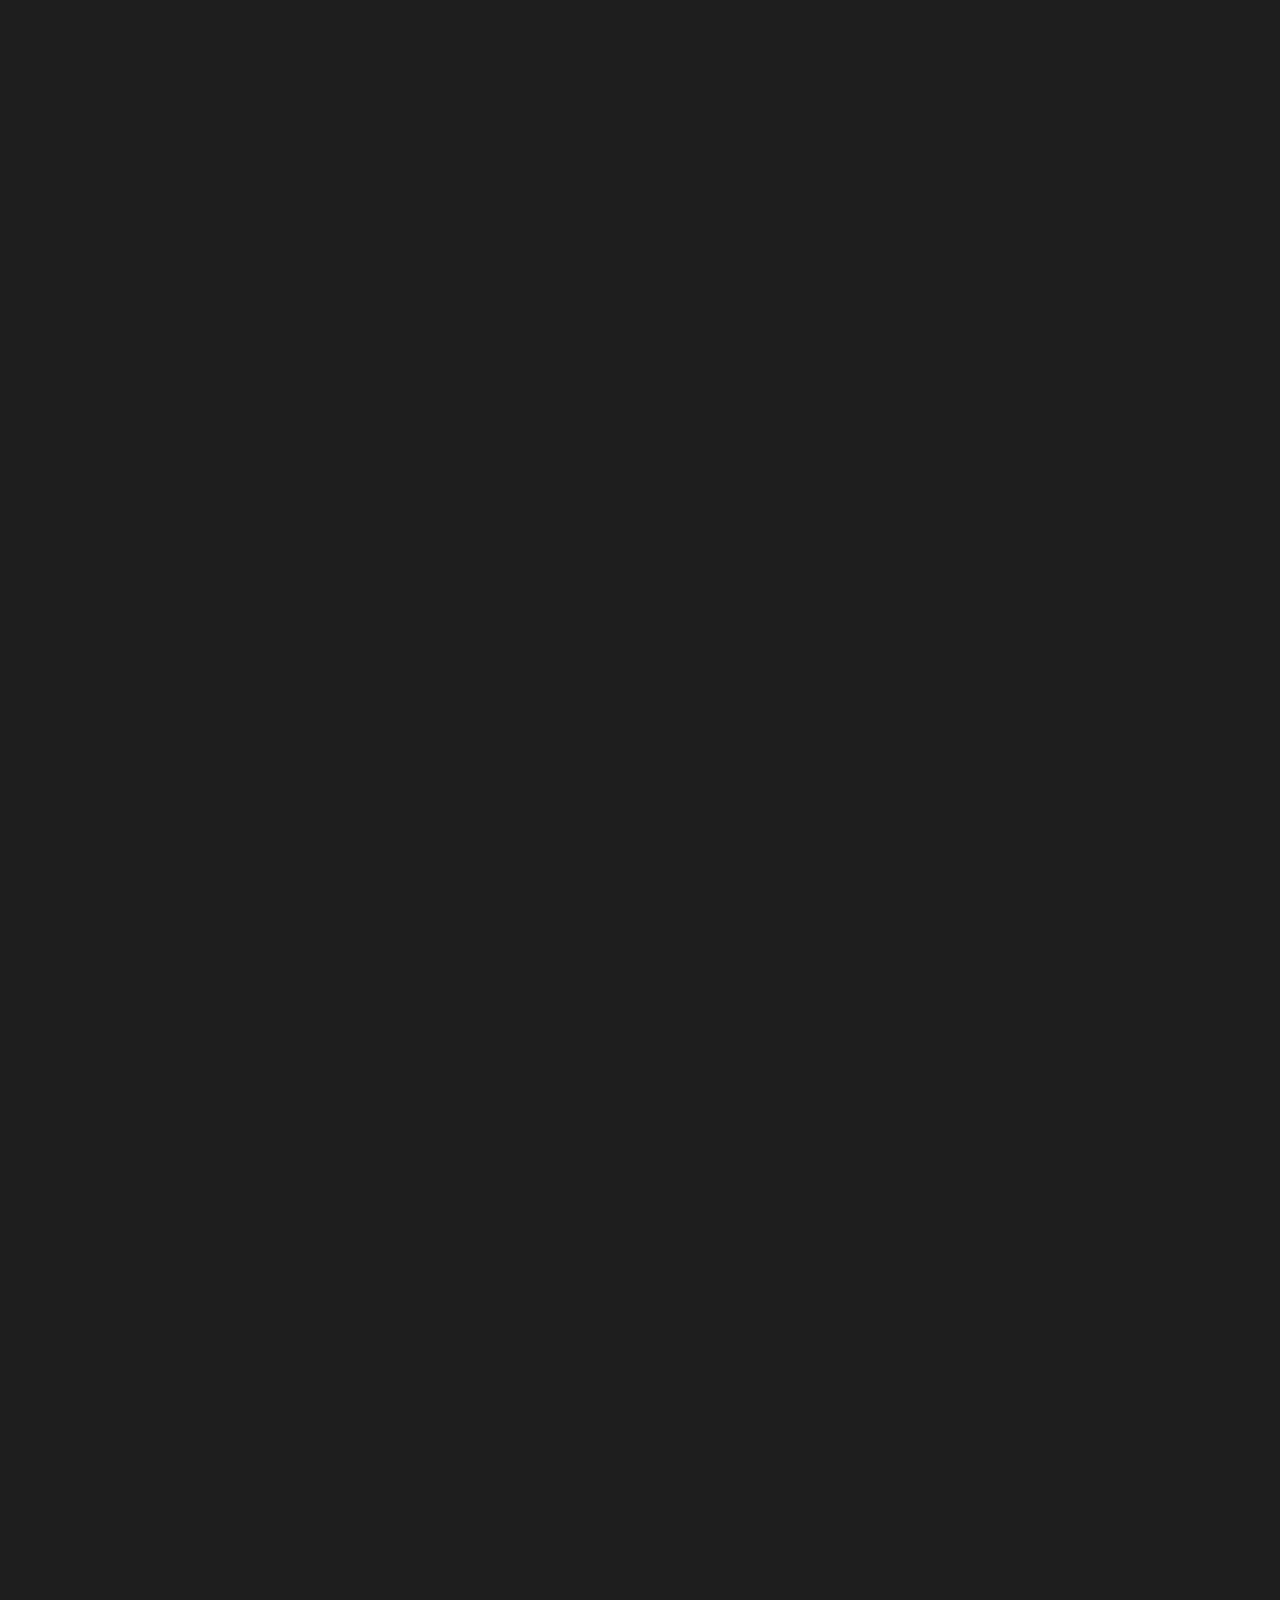
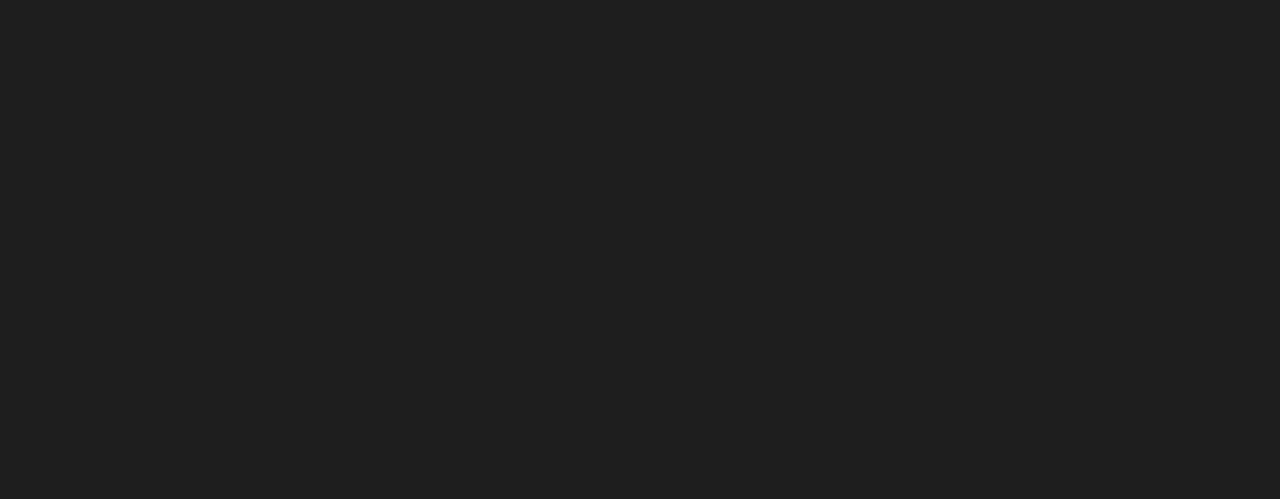
==== index.html @ 02895afd "varie" ====
<!DOCTYPE html>
<html lang="it">
<head>
  <meta charset="UTF-8" />
  <meta name="viewport" content="width=device-width, initial-scale=1.0" />
  <title>Simone Berardo | Portfolio</title>
  <link href="https://fonts.googleapis.com/css2?family=Inter:wght@400;600&display=swap" rel="stylesheet">
  <link rel="stylesheet" href="style.css" />
  <link rel="stylesheet" href="https://cdnjs.cloudflare.com/ajax/libs/font-awesome/6.5.0/css/all.min.css" />
  <style>html { scroll-behavior: smooth; }</style>
</head>
<body>
  <button class="theme-toggle" onclick="toggleTheme()">🌓 Tema</button>

  <div class="container">
    <!-- Header -->
    <header class="header-flex">
      <a href="contatti.html">
        <img src="doc/foto_linkedin.jpg" alt="Foto profilo di Simone" class="profile-pic" />
      </a>
      <div class="header-info">
        <h1>Simone Berardo</h1>
        <h2>Sistemista IT</h2>
        <div class="social-icons">
          <a href="https://linkedin.com" target="_blank" title="LinkedIn"><i class="fab fa-linkedin"></i></a>
          <a href="doc/MY_CV.pdf" download title="CV"><i class="fas fa-file-alt"></i></a>
          <a href="https://github.com" target="_blank" title="GitHub"><i class="fab fa-github"></i></a>
          <a href="https://instagram.com" target="_blank" title="Instagram"><i class="fab fa-instagram"></i></a>
        </div>
      </div>
    </header>

    <!-- Menu Navigazione -->
    <nav class="section-menu">
      <a href="#progetti">📁 Progetti</a>
      <a href="#interessi">💡 Interessi</a>
      <a href="#skills">🛠️ Skills</a>
      <a href="#experience">🚀 Carriera</a>
      <a href="#apprendimento">📚 Apprendimento</a>
    </nav>

    <!-- Bio -->
    <section class="bio">
      <p>Sistemista appassionato di tecnologia, reti e automazione. Mi piace trovare soluzioni smart e imparare ogni giorno qualcosa di nuovo. Cerco sempre l'equilibrio tra semplicità ed efficienza.</p>
    </section>

    <!-- CTA
    <section class="cta">
      <a class="btn" href="docs/CV-Simone.pdf" download>📄 Scarica il mio CV</a>
      <a class="btn" href="https://www.linkedin.com/in/tuo-linkedin" target="_blank">🔗 Profilo LinkedIn</a>
    </section>
  -->
    <!-- Esperienze -->
    <section  id="experience" class="experience">
      <h3>💼 Esperienze lavorative</h3>
      <div class="experience-wrapper">
        <div class="experience-list">
          <button class="exp-btn active" onclick="showExperience('exp1')">Stage Tecnico IT</button>
          <button class="exp-btn" onclick="showExperience('exp2')">Sistemista Junior</button>
          <button class="exp-btn" onclick="showExperience('exp3')">IT Support Specialist</button>
        </div>
        <div class="experience-details active" id="exp1">
          <h4>Stage Tecnico IT</h4>
          <p>Supporto utenti, installazione software, ticket base.</p>
        </div>
        <div class="experience-details" id="exp2">
          <h4>Sistemista Junior</h4>
          <p>Gestione server Windows/Linux, AD, backup e rete.</p>
        </div>
        <div class="experience-details" id="exp3">
          <h4>IT Support Specialist</h4>
          <p>Gestione helpdesk, automazioni, scripting.</p>
        </div>
      </div>
    </section>

    <!-- Sezioni -->
    <section id="progetti" class="projects">
      <h3>📁 Progetti</h3>
      <div class="grid">
        <div class="card"><img src="docs/progetto1.jpg"><h4>Monitoraggio</h4></div>
        <div class="card"><img src="docs/progetto2.jpg"><h4>Firewall</h4></div>
      </div>
    </section>

    <section id="interessi" class="interests">
      <h3>💡 Interessi</h3>
      <div class="grid">
        <div class="card"><img src="docs/interesse1.jpg"><h4>Automazione</h4></div>
        <div class="card"><img src="docs/interesse2.jpg"><h4>Homelab</h4></div>
      </div>
    </section>

    <section id="skills" class="skills">
      <h3>🛠️ Skills</h3>
      <ul>
        <li>Networking, firewall, VLAN</li>
        <li>Windows Server, Linux, AD</li>
        <li>Scripting: PowerShell, Bash</li>
        <li>Office 365, Azure AD</li>
      </ul>
    </section>

    <section id="carriera" class="carriera">
      <h3>🚀 Carriera</h3>
      <p>Dal primo stage alle sfide sistemistiche attuali. Crescita tecnica costante.</p>
    </section>

    <section id="apprendimento" class="apprendimento">
      <h3>📚 Apprendimento</h3>
      <p>Formazione continua con corsi, esperimenti, certificazioni e curiosità infinita.</p>
    </section>

    <!-- Footer -->
    <footer>
      <p>📬 <a href="mailto:simone@email.it">simone@email.it</a></p>
    </footer>
  </div>

  <script src="script.js"></script>
</body>
</html>
---- style.css ----
/* === Effetto fade all'apertura === */
@keyframes fadeIn {
  to {
    opacity: 1;
  }
}

/* === Effetto alone al cursore === */
body::before {
  content: "";
  position: fixed;
  top: 0;
  left: 0;
  width: 100vw;
  height: 100vh;
  pointer-events: none;
  background: radial-gradient(circle at var(--x, 50%) var(--y, 50%), rgba(255, 255, 255, 0.08), transparent 80%);
  transition: background 0.2s ease-out;
  z-index: 0;
}

body.light-theme::before {
  background: radial-gradient(circle at var(--x, 50%) var(--y, 50%), rgba(0, 0, 0, 0.08), transparent 80%);
}

/* === Base === */
body {
  margin: 0;
  font-family: 'Inter', sans-serif;
  background-color: #1e1e1e;
  color: #e5e5e5;
  padding: 4rem 2rem 2rem;
  min-height: 100vh;
  opacity: 0;
  animation: fadeIn 1.5s ease-out forwards;
  position: relative;
}

.container {
  max-width: 1000px;
  margin: auto;
  background: #2a2a2a;
  padding: 3rem 2rem;
  border-radius: 16px;
  box-shadow: 0 8px 24px rgba(0, 0, 0, 0.3);
}

/* === Header === */
.header-flex {
  display: flex;
  flex-wrap: wrap;
  gap: 2rem;
  margin-bottom: 2rem;
  justify-content: space-between;
  align-items: center;
  background: linear-gradient(135deg, #2a2a2a, #1f1f1f);
  padding: 2rem;
  border-radius: 16px;
  transition: all 0.3s ease;
}

.header-info {
  flex: 1 1 60%;
  text-align: center;
}

.profile-pic {
  width: 180px;
  height: 180px;
  border-radius: 50%;
  object-fit: cover;
  border: 4px solid #3b3b3b;
  box-shadow: 0 4px 16px rgba(0, 0, 0, 0.3);
  transition: transform 0.3s ease;
  cursor: pointer;
  flex: 1 1 30%;
}

.header-info h1 {
  font-size: 3rem;
  margin-bottom: 0.4rem;
}

.header-info h2 {
  font-size: 1.5rem;
  color: #bbbbbb;
}

.social-icons {
  display: flex;
  justify-content: center;
  gap: 2.2rem;
  margin-top: 1.2rem;
  margin-left: auto;
  margin-right: 0;
  font-size: 3rem;
}

.social-icons a {
  color: #e5e5e5;
  transition: transform 0.2s ease, color 0.2s ease;
}

.social-icons a:hover {
  transform: scale(1.25);
  color: #3b82f6;
}

/* Menu sezioni sticky con evidenziazione */
.section-menu {
  display: flex;
  justify-content: center;
  gap: 1.5rem;
  margin: 2rem 0;
  flex-wrap: wrap;
  position: sticky;
  top: 0;
  background-color: inherit;
  z-index: 1000;
  padding: 1rem;
  backdrop-filter: blur(10px);
  border-radius: 12px;
}

.section-menu a {
  position: relative;
  color: #e5e5e5;
  font-weight: 600;
  text-decoration: none;
  padding: 0.5rem 1rem;
  border-radius: 8px;
  transition: background 0.2s, transform 0.2s;
  background-color: #2d2d2d;
  border: 1px solid #444;
}

.section-menu a::after {
  content: "";
  position: absolute;
  left: 10%;
  right: 10%;
  bottom: 6px;
  height: 2px;
  background-color: #3b82f6;
  transform: scaleX(0);
  transform-origin: center;
  transition: transform 0.3s ease;
}

.section-menu a:hover::after,
.section-menu a.active::after {
  transform: scaleX(1);
}

.section-menu a:hover,
.section-menu a.active {
  background-color: #3b82f6;
  color: #fff;
  transform: translateY(-2px);
}

body.light-theme .section-menu a {
  color: #1e1e1e;
  background-color: #f0f0f0;
  border: 1px solid #ccc;
}

body.light-theme .section-menu a:hover,
body.light-theme .section-menu a.active {
  background-color: #3b82f6;
  color: #fff;
}

body.light-theme .section-menu a::after {
  background-color: #3b82f6;
}

#experience,
#progetti,
#interessi,
#skills,
#apprendimento {
  scroll-margin-top: 100px;
}


/* === Sezioni === */
.bio,
.card,
.experience-details,
.exp-btn {
  transition: all 0.3s ease;
}

.bio:hover,
.card:hover,
.experience-details:hover,
.exp-btn:hover,
.header-flex:hover {
  box-shadow: 0 0 12px rgba(255, 255, 255, 0.1);
  transform: translateY(-2px);
}

.bio {
  background: #1e1e1e;
  border: 1px solid #3a3a3a;
  border-radius: 12px;
  padding: 1.5rem;
  margin-bottom: 2.5rem;
}

.cta {
  display: flex;
  flex-wrap: wrap;
  justify-content: center;
  gap: 1rem;
  margin-bottom: 2.5rem;
}

.btn {
  padding: 0.8rem 1.8rem;
  background-color: #444c5c;
  color: white;
  text-decoration: none;
  border-radius: 12px;
  font-weight: 600;
  transition: 0.2s;
  box-shadow: 0 2px 6px rgba(0, 0, 0, 0.3);
}

.btn:hover {
  background-color: #5c667a;
  transform: translateY(-2px);
}

/* Esperienze lavorative layout */
.experience-wrapper {
  display: flex;
  gap: 2rem;
  margin: 2rem 0;
}

.experience-list {
  flex: 1;
  display: flex;
  flex-direction: column;
  min-width: 200px;
}

.experience-details {
  flex: 2;
  background-color: #1e1e1e;
  border: 1px solid #3a3a3a;
  border-radius: 12px;
  padding: 1rem;
  min-height: 250px;
  display: none;
  align-items: flex-start;
  opacity: 0;
  transition: opacity 0.4s ease;
}

.experience-details.active {
  display: block;
  opacity: 1;
}

.exp-btn {
  display: block;
  width: 100%;
  padding: 0.75rem 1rem;
  margin-bottom: 0.5rem;
  background-color: #2d2d2d;
  border: none;
  color: #ccc;
  text-align: left;
  cursor: pointer;
  border-radius: 8px;
  transition: background-color 0.2s ease;
}

.exp-btn:hover {
  background-color: #444;
}

.exp-btn.active {
  background-color: #3b82f6;
  color: #fff;
}

/* Responsive */
@media (max-width: 768px) {
  .experience-wrapper {
    flex-direction: column;
  }

  .experience-list {
    flex-direction: row;
    justify-content: space-around;
    flex-wrap: wrap;
    gap: 0.5rem;
  }

  .experience-details {
    width: 100%;
    margin-top: 1rem;
  }
}


/* === Progetti e Interessi === */
.section-links,
.projects,
.interests {
  margin: 2rem 0;
}

.grid {
  display: grid;
  grid-template-columns: repeat(auto-fit, minmax(250px, 1fr));
  gap: 1.5rem;
}

.card {
  background-color: #1e1e1e;
  border: 1px solid #3a3a3a;
  border-radius: 12px;
  padding: 1rem;
  text-align: left;
  cursor: pointer;
}

.card img {
  width: 100%;
  height: 150px;
  object-fit: cover;
  border-radius: 8px;
  margin-bottom: 0.5rem;
}

.card h4 {
  margin: 0.5rem 0 0.2rem;
  color: #ffffff;
}

.card p {
  font-size: 0.9rem;
  color: #d4d4d4;
  margin: 0;
}

/* === Footer === */
footer {
  margin-top: 3rem;
  font-size: 0.9rem;
  color: #aaaaaa;
}

footer a {
  color: #ffffff;
  text-decoration: none;
  font-weight: 500;
}

footer a:hover {
  text-decoration: underline;
}

/* === Pulsante tema === */
.theme-toggle {
  position: absolute;
  top: 1rem;
  right: 1rem;
  background: none;
  border: 2px solid #e5e5e5;
  color: #e5e5e5;
  padding: 0.4rem 0.8rem;
  border-radius: 8px;
  cursor: pointer;
  transition: background 0.2s;
}

.theme-toggle:hover {
  background-color: #333;
}

/* === Responsive === */
@media (max-width: 768px) {
  .header-flex {
    flex-direction: column;
    align-items: center;
    text-align: center;
  }

  .profile-pic {
    width: 160px;
    height: 160px;
    margin-bottom: 1rem;
  }

  .header-info {
    width: 100%;
  }

  .header-info h1 {
    font-size: 2.5rem;
  }

  .header-info h2 {
    font-size: 1.3rem;
  }

  .social-icons {
    justify-content: center;
    margin: 1rem auto 0;
    font-size: 2.4rem;
  }

  .experience-wrapper {
    flex-direction: column;
  }

  .experience-list {
    display: flex;
    justify-content: space-around;
    flex-wrap: wrap;
    gap: 0.5rem;
  }

  .experience-details {
    width: 100%;
    min-height: auto;
    margin-top: 1rem;
    display: none;
  }

  .experience-details.active {
    display: block;
  }
}

/* === Tema Chiaro === */
body.light-theme {
  background-color: #f4f4f4;
  color: #1e1e1e;
}

body.light-theme .container {
  background: #ffffff;
}

body.light-theme .bio,
body.light-theme .card,
body.light-theme .experience-details,
body.light-theme .experience-list .exp-btn,
body.light-theme .header-flex {
  background-color: #f9f9f9;
  border: 1px solid #ddd;
  background-image: none;
}

body.light-theme .btn {
  background-color: #cbd5e1;
  color: #1e1e1e;
}

body.light-theme .btn:hover {
  background-color: #94a3b8;
}

body.light-theme .theme-toggle {
  border-color: #333;
  color: #333;
}

body.light-theme .theme-toggle:hover {
  background-color: #e0e0e0;
}

body.light-theme .social-icons a {
  color: #1e1e1e;
}

body.light-theme .social-icons a:hover {
  color: #3b82f6;
}

body.light-theme .exp-btn.active {
  background-color: #3b82f6;
  color: white;
}
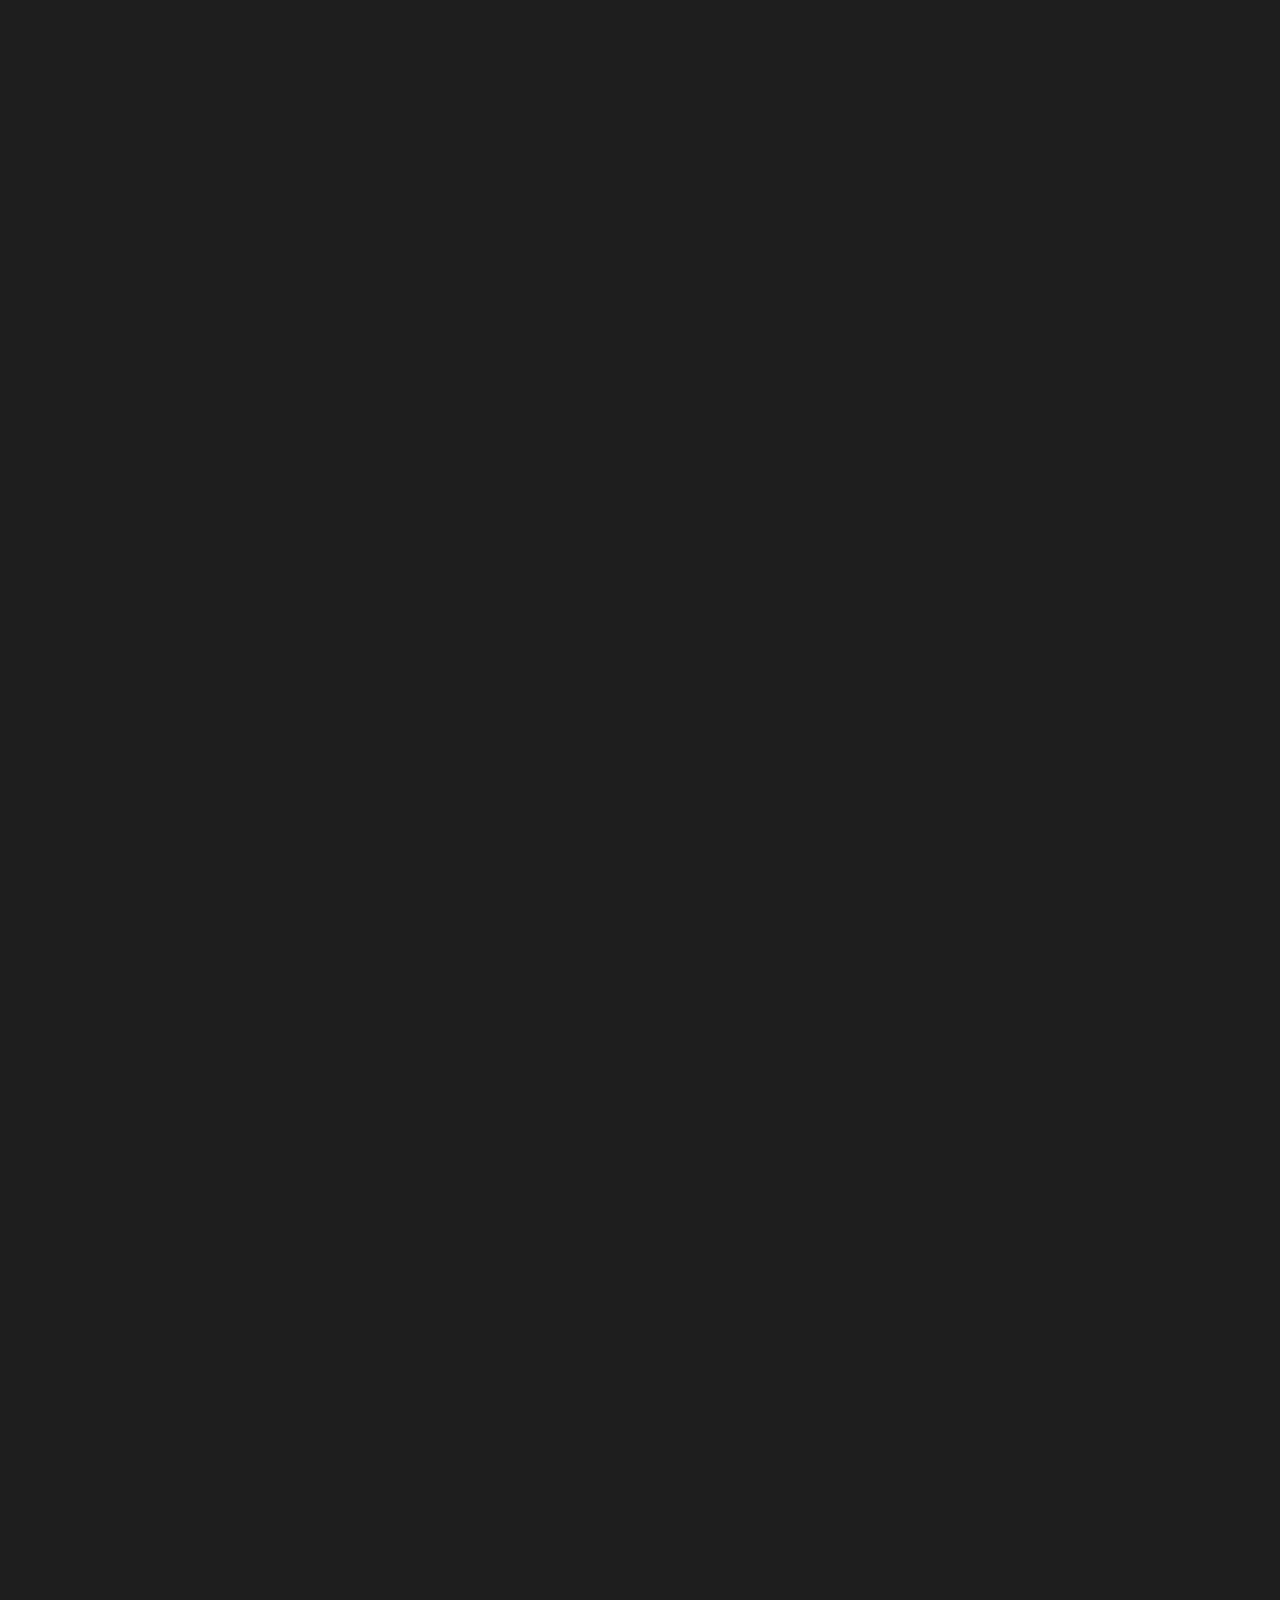
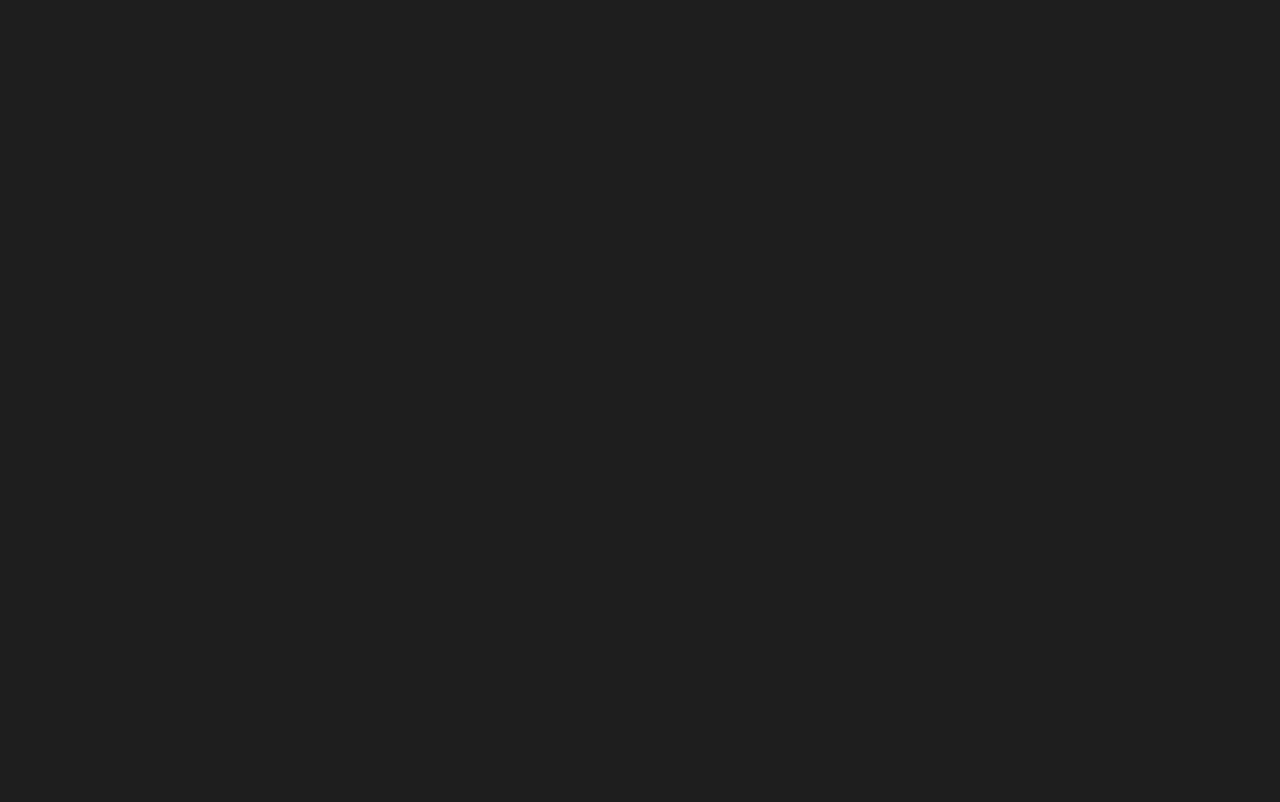
==== commit d6506976: "Modifiche menu e esperienze lavorative" ====
--- a/index.html
+++ b/index.html
@@ -32,11 +32,11 @@
 
     <!-- Menu Navigazione -->
     <nav class="section-menu">
-      <a href="#progetti">📁 Progetti</a>
-      <a href="#interessi">💡 Interessi</a>
-      <a href="#skills">🛠️ Skills</a>
-      <a href="#experience">🚀 Carriera</a>
-      <a href="#apprendimento">📚 Apprendimento</a>
+      <a href="#progetti">Progetti</a>
+      <a href="#interessi">Interessi</a>
+      <a href="#skills">Skills</a>
+      <a href="#experience">Carriera</a>
+      <a href="#apprendimento">Apprendimento</a>
     </nav>
 
     <!-- Bio -->
@@ -52,20 +52,49 @@
   -->
     <!-- Esperienze -->
     <section  id="experience" class="experience">
-      <h3>💼 Esperienze lavorative</h3>
+      <h3>Esperienze lavorative</h3>
       <div class="experience-wrapper">
         <div class="experience-list">
-          <button class="exp-btn active" onclick="showExperience('exp1')">Stage Tecnico IT</button>
-          <button class="exp-btn" onclick="showExperience('exp2')">Sistemista Junior</button>
+          <button class="exp-btn active" onclick="showExperience('exp1')">Sistemista IT</button>
+          <button class="exp-btn" onclick="showExperience('exp2')">Sistemista IT presso Santander Consumer Bank Italia</button>
           <button class="exp-btn" onclick="showExperience('exp3')">IT Support Specialist</button>
         </div>
-        <div class="experience-details active" id="exp1">
-          <h4>Stage Tecnico IT</h4>
-          <p>Supporto utenti, installazione software, ticket base.</p>
+        <div class="experience-details active" id="exp2">
+          <h4>Sistemista IT - Consulenza presso gruppo bancario</h4>
+          <p>
+            <section id="esperienze">
+              <p><strong>2017 - mar 2025 · 8 anni 3 mesi</strong><br>
+              Torino, Piemonte, Italia</p>
+              <ul>
+                <li>Assistenza IT di secondo livello in ambiente enterprise, con gestione completa delle postazioni aziendali (Windows/macOS), dalla configurazione alla risoluzione di problematiche quotidiane.</li>
+                <li>Attività operative su utenze e accessi: creazione account, reset password, gestione gruppi, permessi e sblocco utenti tramite Active Directory ed Entra ID.</li>
+                <li>Supporto trasversale a servizi aziendali, inclusi posta, accessi a sistemi interni, dispositivi mobili e strumenti di produttività.</li>
+                <li>Troubleshooting di rete e connettività (VPN, proxy, accessi bloccati), in coordinamento con altri team tecnici.</li>
+                <li>Utilizzo quotidiano di ServiceNow e Jira per la gestione strutturata dei ticket, escalation di problematiche complesse e monitoraggio avanzamento richieste.</li>
+                <li>Collaborazione diretta con fornitori e altri reparti IT per la risoluzione dei problemi e il coordinamento delle attività.</li>
+                <li>Supporto alla fonia aziendale e mobile tramite Teams, Workspace ONE e portali MDM.</li>
+                <li>Distribuzione software, aggiornamenti e compliance tramite Microsoft Intune e SCCM.</li>
+                <li>Gestione operativa delle richieste IT, coordinamento rollout e attività di supporto on-site.</li>
+              </ul>
+            </section>
+            </p>
         </div>
-        <div class="experience-details" id="exp2">
-          <h4>Sistemista Junior</h4>
-          <p>Gestione server Windows/Linux, AD, backup e rete.</p>
+        <div class="experience-details" id="exp1">
+          <h4>Sistemista IT</h4>
+          <p><section id="esperienze2">
+            <p><strong>apr 2017 - Presente · 8 anni 1 mese</strong><br>
+            Torino, Italia</p>
+            <ul>
+              <li>Gestione sistemistica completa per aziende: infrastruttura, client, telefonia.</li>
+              <li>Amministrazione di utenze, permessi, gruppi e policy tramite Active Directory ed Entra ID.</li>
+              <li>Configurazione dispositivi aziendali e mobile via Microsoft Intune.</li>
+              <li>Supporto a connettività di rete, apparati e servizi locali.</li>
+              <li>Installazione e manutenzione di PC, stampanti, telefoni, dispositivi mobili.</li>
+              <li>Gestione storage e backup su NAS locali (es. QNAP, Synology).</li>
+              <li>Supervisione sicurezza IT, antivirus e gestione endpoint.</li>
+              <li>Interfaccia tecnica con i referenti aziendali, gestione attività operative.</li>
+            </ul>
+          </section></p>
         </div>
         <div class="experience-details" id="exp3">
           <h4>IT Support Specialist</h4>
@@ -76,7 +105,7 @@
 
     <!-- Sezioni -->
     <section id="progetti" class="projects">
-      <h3>📁 Progetti</h3>
+      <h3>Progetti</h3>
       <div class="grid">
         <div class="card"><img src="docs/progetto1.jpg"><h4>Monitoraggio</h4></div>
         <div class="card"><img src="docs/progetto2.jpg"><h4>Firewall</h4></div>
@@ -84,7 +113,7 @@
     </section>
 
     <section id="interessi" class="interests">
-      <h3>💡 Interessi</h3>
+      <h3>Interessi</h3>
       <div class="grid">
         <div class="card"><img src="docs/interesse1.jpg"><h4>Automazione</h4></div>
         <div class="card"><img src="docs/interesse2.jpg"><h4>Homelab</h4></div>
@@ -92,7 +121,7 @@
     </section>
 
     <section id="skills" class="skills">
-      <h3>🛠️ Skills</h3>
+      <h3>Skills</h3>
       <ul>
         <li>Networking, firewall, VLAN</li>
         <li>Windows Server, Linux, AD</li>
@@ -102,18 +131,18 @@
     </section>
 
     <section id="carriera" class="carriera">
-      <h3>🚀 Carriera</h3>
+      <h3>Carriera</h3>
       <p>Dal primo stage alle sfide sistemistiche attuali. Crescita tecnica costante.</p>
     </section>
 
     <section id="apprendimento" class="apprendimento">
-      <h3>📚 Apprendimento</h3>
+      <h3>Apprendimento</h3>
       <p>Formazione continua con corsi, esperimenti, certificazioni e curiosità infinita.</p>
     </section>
 
     <!-- Footer -->
     <footer>
-      <p>📬 <a href="mailto:simone@email.it">simone@email.it</a></p>
+      <p><a href="mailto:simone@email.it">Portfolio by Simone Berardo - Github Pages</a></p>
     </footer>
   </div>
 
--- a/style.css
+++ b/style.css
@@ -490,3 +490,88 @@
   color: white;
 }
 
+/* Esperienze lavorative layout */
+.experience-wrapper {
+  display: flex;
+  gap: 2rem;
+  margin: 2rem 0;
+}
+
+.experience-list {
+  flex: 1;
+  display: flex;
+  flex-direction: column;
+  min-width: 200px;
+}
+
+.experience-details {
+  flex: 2;
+  background-color: #1e1e1e;
+  border: 1px solid #3a3a3a;
+  border-radius: 12px;
+  padding: 1rem;
+  min-height: 250px;
+  display: none;
+  align-items: flex-start;
+  opacity: 0;
+  transition: opacity 0.4s ease;
+}
+
+.experience-details.active {
+  display: block;
+  opacity: 1;
+}
+
+.exp-btn {
+  display: block;
+  width: 100%;
+  padding: 0.75rem 1rem;
+  margin-bottom: 0.5rem;
+  background-color: #2d2d2d;
+  border: none;
+  color: #ccc;
+  text-align: left;
+  cursor: pointer;
+  border-radius: 8px;
+  transition: background-color 0.2s ease;
+}
+
+.exp-btn:hover {
+  background-color: #444;
+}
+
+.exp-btn.active {
+  background-color: #3b82f6;
+  color: #fff;
+}
+
+/* Responsive */
+@media (max-width: 768px) {
+  .experience-wrapper {
+    flex-direction: column;
+  }
+
+  .experience-list {
+    flex-direction: row;
+    justify-content: space-around;
+    flex-wrap: wrap;
+    gap: 0.5rem;
+  }
+
+  .experience-details {
+    width: 100%;
+    margin-top: 1rem;
+  }
+}
+
+/* Effetto fade-in per esperienza selezionata */
+.exp-content,
+.experience-details {
+  opacity: 0;
+  transition: opacity 0.4s ease;
+}
+
+.experience-details.active,
+.exp-content.active {
+  opacity: 1;
+}
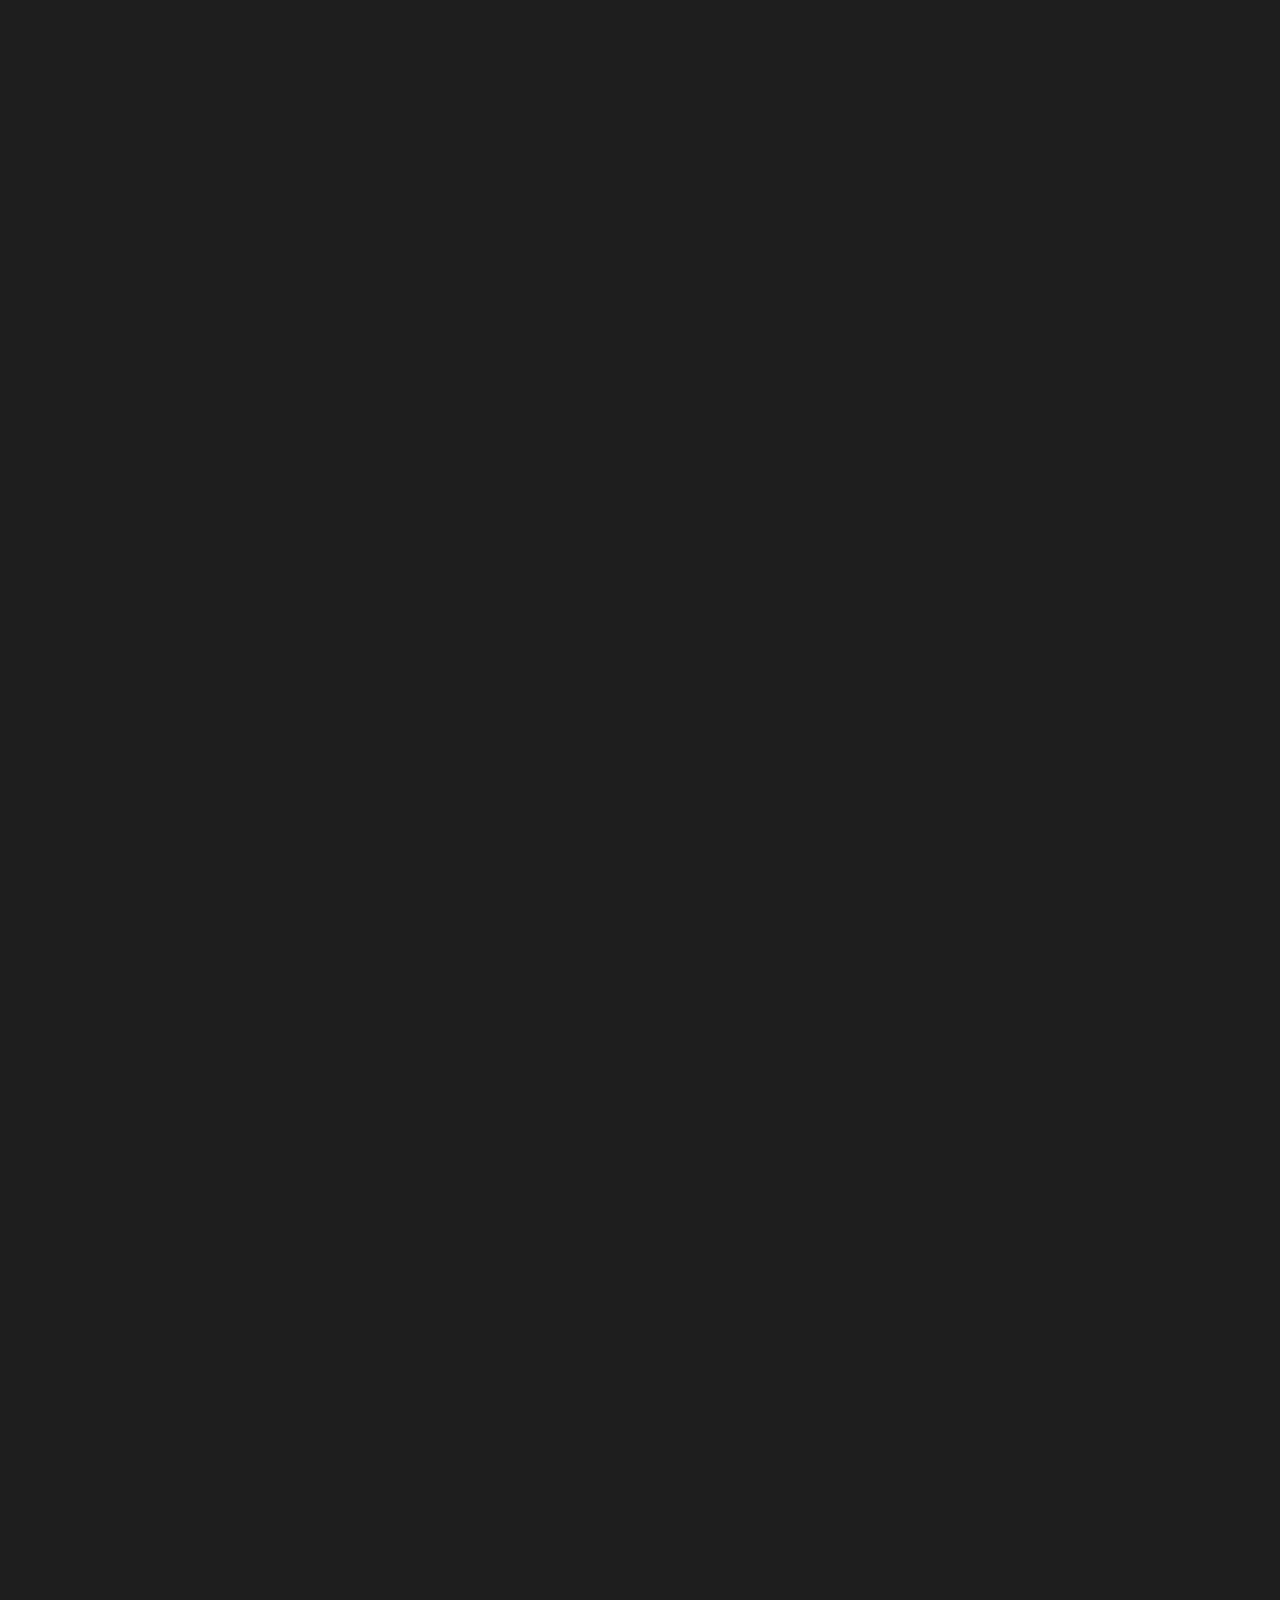
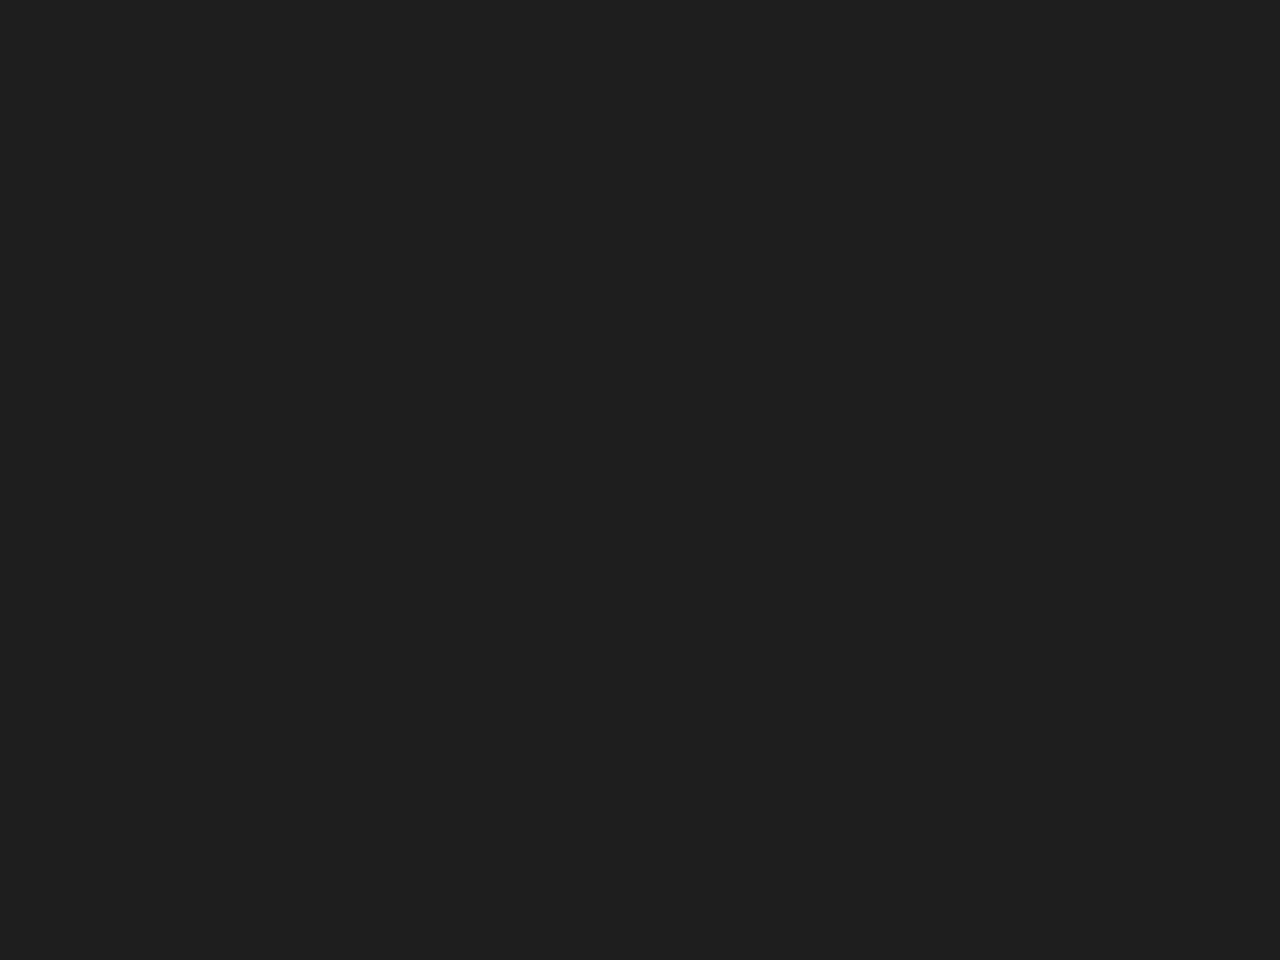
==== commit 947e0bc6: "skill grid" ====
--- a/index.html
+++ b/index.html
@@ -123,10 +123,14 @@
     <section id="skills" class="skills">
       <h3>Skills</h3>
       <ul>
-        <li>Networking, firewall, VLAN</li>
-        <li>Windows Server, Linux, AD</li>
-        <li>Scripting: PowerShell, Bash</li>
-        <li>Office 365, Azure AD</li>
+        <div class="skills-grid">
+          <div class="skill-item" style="--i:0"><img src="icons/linux.png" alt="Linux" /></div>
+          <div class="skill-item" style="--i:1"><img src="icons/windows.png" alt="Windows" /></div>
+          <div class="skill-item" style="--i:2"><img src="icons/powershell.png" alt="PowerShell" /></div>
+          <div class="skill-item" style="--i:3"><img src="icons/network.png" alt="Networking" /></div>
+          <div class="skill-item" style="--i:4"><img src="icons/network.png" alt="Networking" /></div>
+          <div class="skill-item" style="--i:5"><img src="icons/network.png" alt="Networking" /></div>
+        </div>
       </ul>
     </section>
 
@@ -147,5 +151,6 @@
   </div>
 
   <script src="script.js"></script>
+  <button class="scroll-to-top" onclick="window.scrollTo({ top: 0, behavior: 'smooth' });">↑</button>
 </body>
 </html>
--- a/style.css
+++ b/style.css
@@ -575,3 +575,149 @@
 .exp-content.active {
   opacity: 1;
 }
+
+/* Bottone scroll to top */
+.scroll-to-top {
+  position: fixed;
+  bottom: 20px;
+  right: 20px;
+  z-index: 1001;
+  background-color: #3b82f6;
+  color: white;
+  border: none;
+  border-radius: 50%;
+  width: 48px;
+  height: 48px;
+  font-size: 20px;
+  cursor: pointer;
+  display: none;
+  align-items: center;
+  justify-content: center;
+  box-shadow: 0 4px 12px rgba(0, 0, 0, 0.3);
+  transition: opacity 0.3s ease;
+}
+
+.scroll-to-top:hover {
+  background-color: #2563eb;
+}
+
+/* Responsive */
+@media (max-width: 768px) {
+  .experience-wrapper {
+    flex-direction: column;
+  }
+
+  .experience-list {
+    flex-direction: row;
+    justify-content: space-around;
+    flex-wrap: wrap;
+    gap: 0.5rem;
+  }
+
+  .experience-details {
+    width: 100%;
+    margin-top: 1rem;
+  }
+
+  .skills-grid {
+    justify-content: center;
+    gap: 0;
+  }
+
+  .skill-item {
+    width: 80px;
+    height: 92px;
+    margin: -23px 2px;
+  }
+
+  .skill-item img {
+    width: 36px;
+    height: 36px;
+  }
+}
+
+/* Effetto fade-in per esperienza selezionata */
+.exp-content,
+.experience-details {
+  opacity: 0;
+  transition: opacity 0.4s ease;
+}
+
+.experience-details.active,
+.exp-content.active {
+  opacity: 1;
+}
+
+/* Skills esagoni disposti a nido d'ape */
+.skills-grid {
+  display: flex;
+  flex-wrap: wrap;
+  justify-content: center;
+  margin-top: 2rem;
+  padding: 2rem 0;
+  max-width: 100%;
+  position: relative;
+  gap: 0;
+}
+
+.skill-item {
+  width: 90px;
+  height: 104px;
+  background-color: #2a2a2a;
+  clip-path: polygon(50% 0%, 100% 25%, 100% 75%, 50% 100%, 0% 75%, 0% 25%);
+  display: flex;
+  align-items: center;
+  justify-content: center;
+  transition: transform 0.3s ease, background-color 0.3s ease, box-shadow 0.3s;
+  cursor: pointer;
+  animation: fadeInHex 0.6s ease forwards;
+  animation-delay: calc(var(--i) * 100ms);
+  opacity: 0;
+  margin: 4px;
+  position: relative;
+}
+
+/* Sfalsamento a nido d'ape: ogni seconda riga si sposta orizzontalmente */
+.skills-grid::before {
+  content: "";
+  width: 100%;
+  display: block;
+}
+
+.skill-item {
+  margin: 4px;
+  position: relative;
+}
+
+/* Sposta ogni seconda riga */
+.skill-item:nth-child(6n+4),
+.skill-item:nth-child(6n+5),
+.skill-item:nth-child(6n+6) {
+  margin-top: 52px;
+  transform: translateX(45px);
+}
+
+
+@keyframes fadeInHex {
+  to {
+    opacity: 1;
+    transform: scale(1);
+  }
+}
+
+.skill-item:hover,
+.skill-item.active {
+  transform: scale(1.15);
+  background-color: #3b82f6;
+  box-shadow: 0 0 12px rgba(59, 130, 246, 0.6);
+}
+
+.skill-item img {
+  width: 40px;
+  height: 40px;
+  object-fit: contain;
+}
+
+
+
+
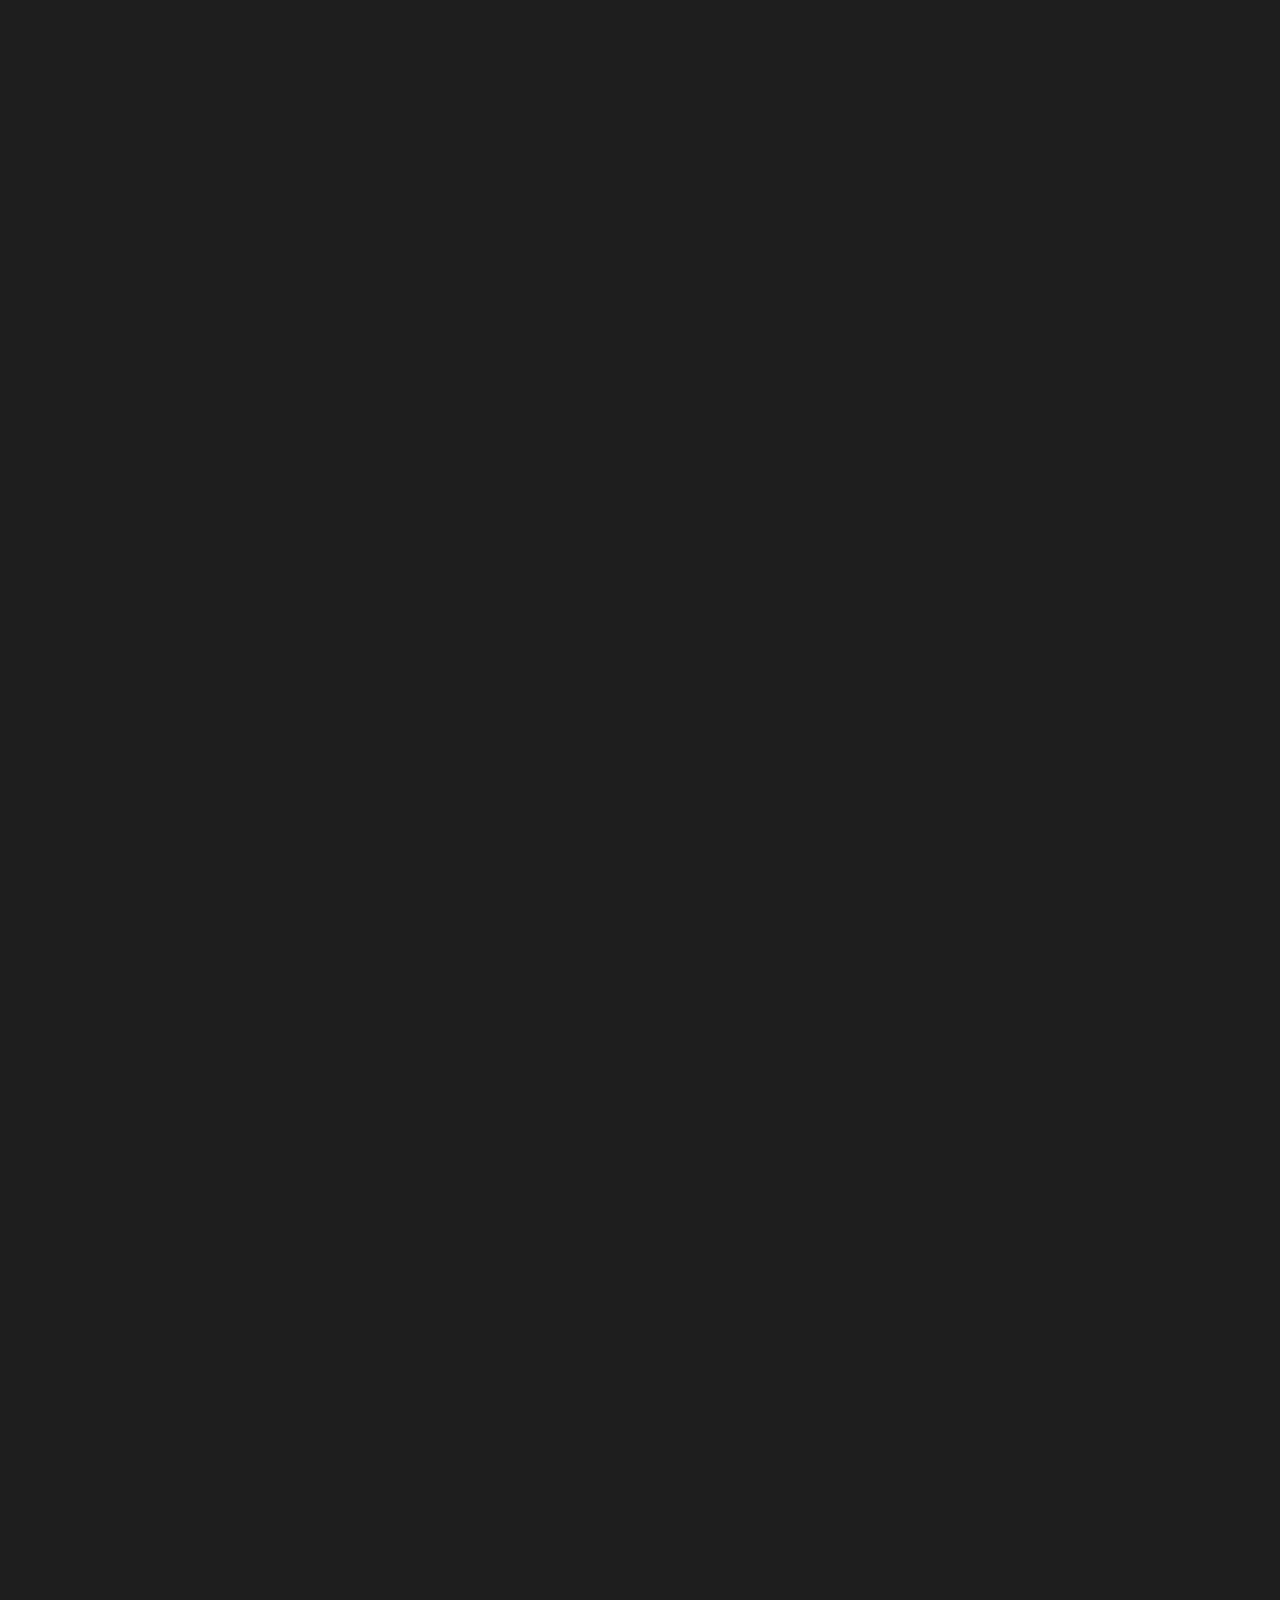
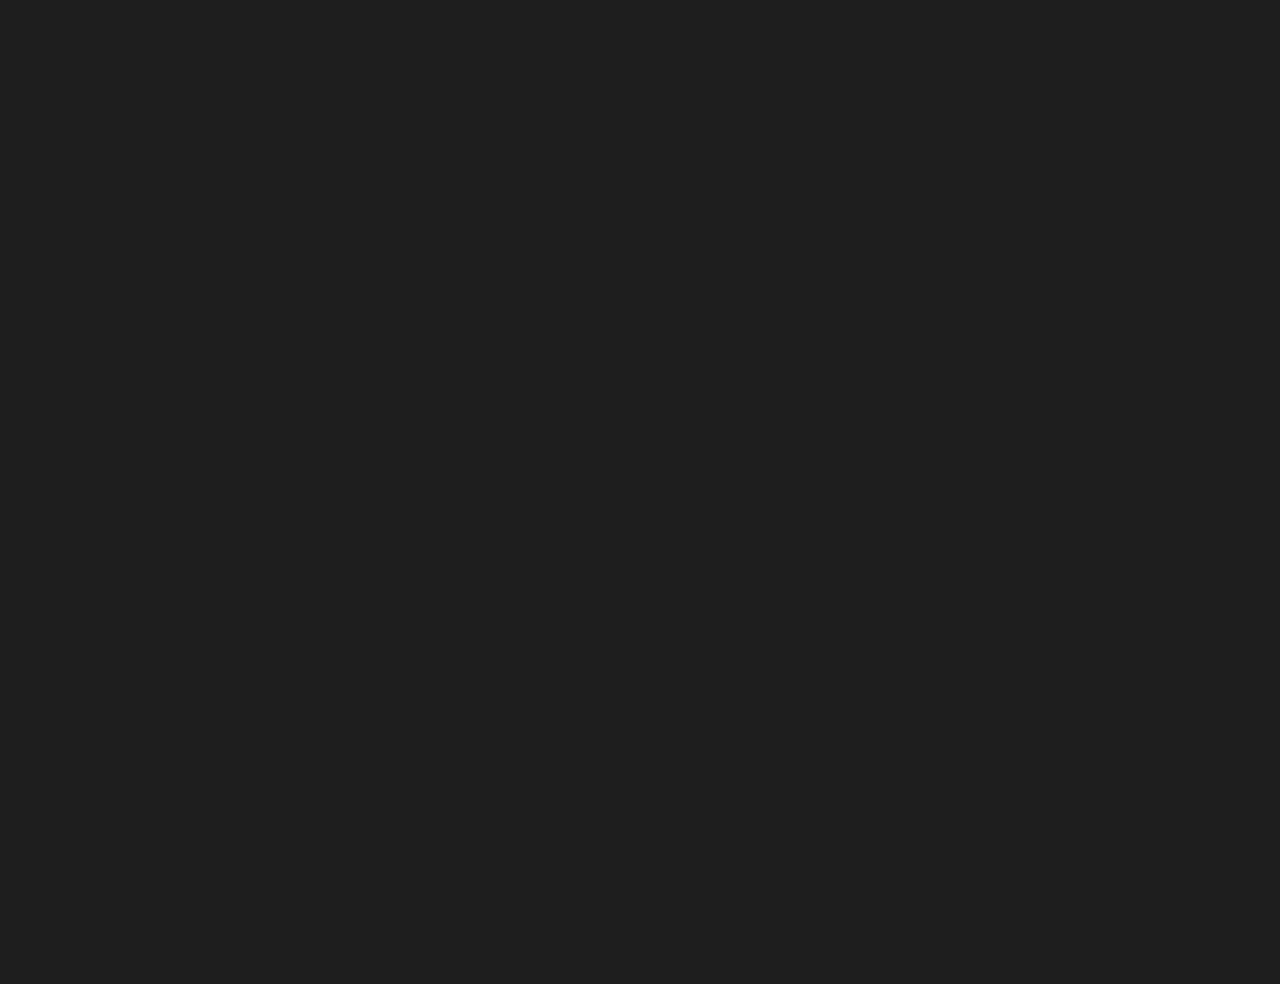
==== commit 1fb17bee: "skill grid 2" ====
--- a/index.html
+++ b/index.html
@@ -124,12 +124,19 @@
       <h3>Skills</h3>
       <ul>
         <div class="skills-grid">
-          <div class="skill-item" style="--i:0"><img src="icons/linux.png" alt="Linux" /></div>
-          <div class="skill-item" style="--i:1"><img src="icons/windows.png" alt="Windows" /></div>
-          <div class="skill-item" style="--i:2"><img src="icons/powershell.png" alt="PowerShell" /></div>
-          <div class="skill-item" style="--i:3"><img src="icons/network.png" alt="Networking" /></div>
-          <div class="skill-item" style="--i:4"><img src="icons/network.png" alt="Networking" /></div>
-          <div class="skill-item" style="--i:5"><img src="icons/network.png" alt="Networking" /></div>
+          <div class="skill-row">
+            <div class="skill-item" style="--i:0"><img src="icons/linux.png" alt="Linux" /></div>
+            <div class="skill-item" style="--i:0"><img src="icons/linux.png" alt="Linux" /></div>
+            <div class="skill-item" style="--i:0"><img src="icons/linux.png" alt="Linux" /></div>
+            <div class="skill-item" style="--i:0"><img src="icons/linux.png" alt="Linux" /></div>
+            <div class="skill-item" style="--i:0"><img src="icons/linux.png" alt="Linux" /></div>
+          </div>
+          <div class="skill-row offset">
+            <div class="skill-item" style="--i:0"><img src="icons/linux.png" alt="Linux" /></div>
+            <div class="skill-item" style="--i:0"><img src="icons/linux.png" alt="Linux" /></div>
+            <div class="skill-item" style="--i:0"><img src="icons/linux.png" alt="Linux" /></div>
+            <div class="skill-item" style="--i:0"><img src="icons/linux.png" alt="Linux" /></div>
+          </div>
         </div>
       </ul>
     </section>
--- a/style.css
+++ b/style.css
@@ -651,18 +651,29 @@
 /* Skills esagoni disposti a nido d'ape */
 .skills-grid {
   display: flex;
-  flex-wrap: wrap;
-  justify-content: center;
+  flex-direction: column;
+  align-items: center;
   margin-top: 2rem;
   padding: 2rem 0;
   max-width: 100%;
-  position: relative;
   gap: 0;
 }
 
+.skill-row {
+  display: flex;
+  justify-content: center;
+  flex-wrap: wrap;
+  margin: -15px 0;
+  gap: 5px;
+}
+
+.skill-row.offset {
+  margin-top: -1px;
+}
+
 .skill-item {
-  width: 90px;
-  height: 104px;
+  width: 100px;
+  height: 115px;
   background-color: #2a2a2a;
   clip-path: polygon(50% 0%, 100% 25%, 100% 75%, 50% 100%, 0% 75%, 0% 25%);
   display: flex;
@@ -673,30 +684,7 @@
   animation: fadeInHex 0.6s ease forwards;
   animation-delay: calc(var(--i) * 100ms);
   opacity: 0;
-  margin: 4px;
-  position: relative;
-}
-
-/* Sfalsamento a nido d'ape: ogni seconda riga si sposta orizzontalmente */
-.skills-grid::before {
-  content: "";
-  width: 100%;
-  display: block;
-}
-
-.skill-item {
-  margin: 4px;
-  position: relative;
-}
-
-/* Sposta ogni seconda riga */
-.skill-item:nth-child(6n+4),
-.skill-item:nth-child(6n+5),
-.skill-item:nth-child(6n+6) {
-  margin-top: 52px;
-  transform: translateX(45px);
-}
-
+}
 
 @keyframes fadeInHex {
   to {
@@ -713,11 +701,28 @@
 }
 
 .skill-item img {
-  width: 40px;
-  height: 40px;
+  width: 48px;
+  height: 48px;
   object-fit: contain;
-}
-
-
-
-
+  pointer-events: none;
+}
+
+@media (max-width: 768px) {
+  .skill-row.offset {
+    margin-left: 25px;
+  }
+  .skill-item {
+    width: 80px;
+    height: 92px;
+  }
+  .skill-item img {
+    width: 36px;
+    height: 36px;
+  }
+}
+
+
+
+
+
+
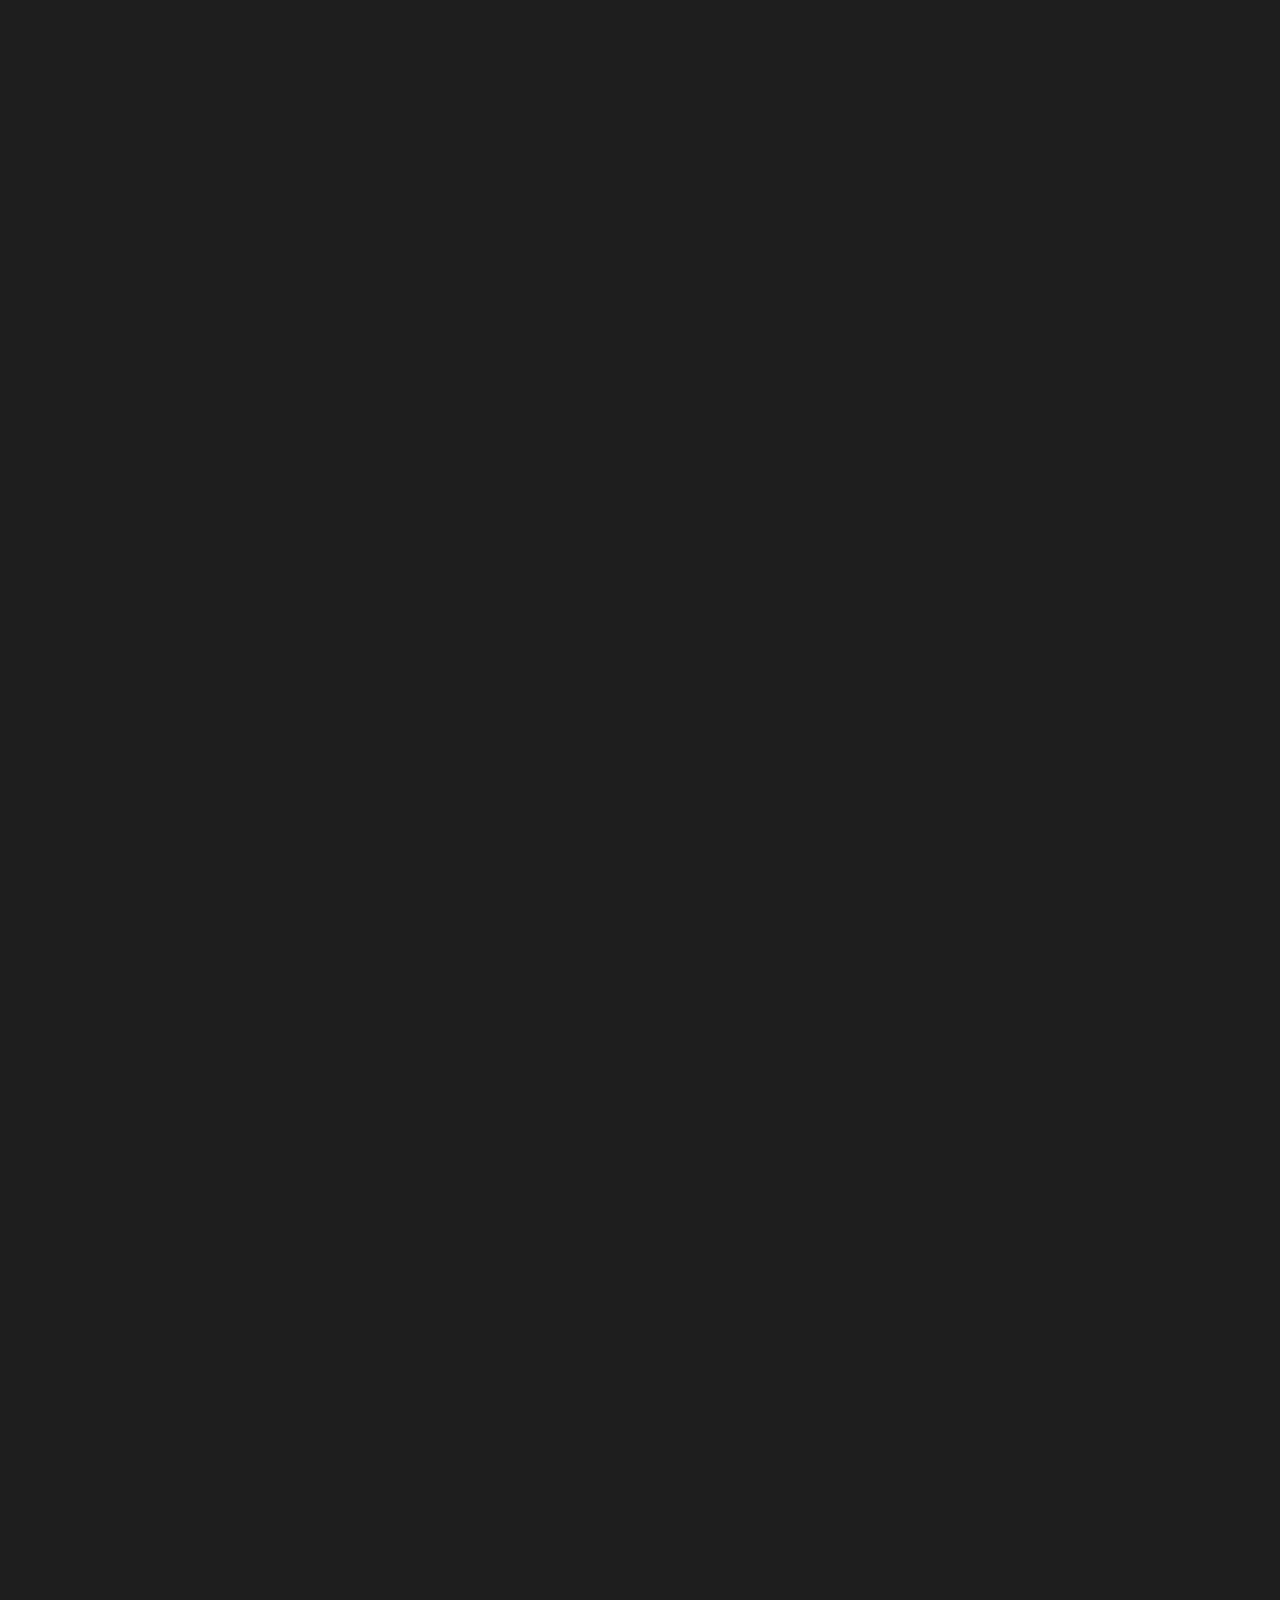
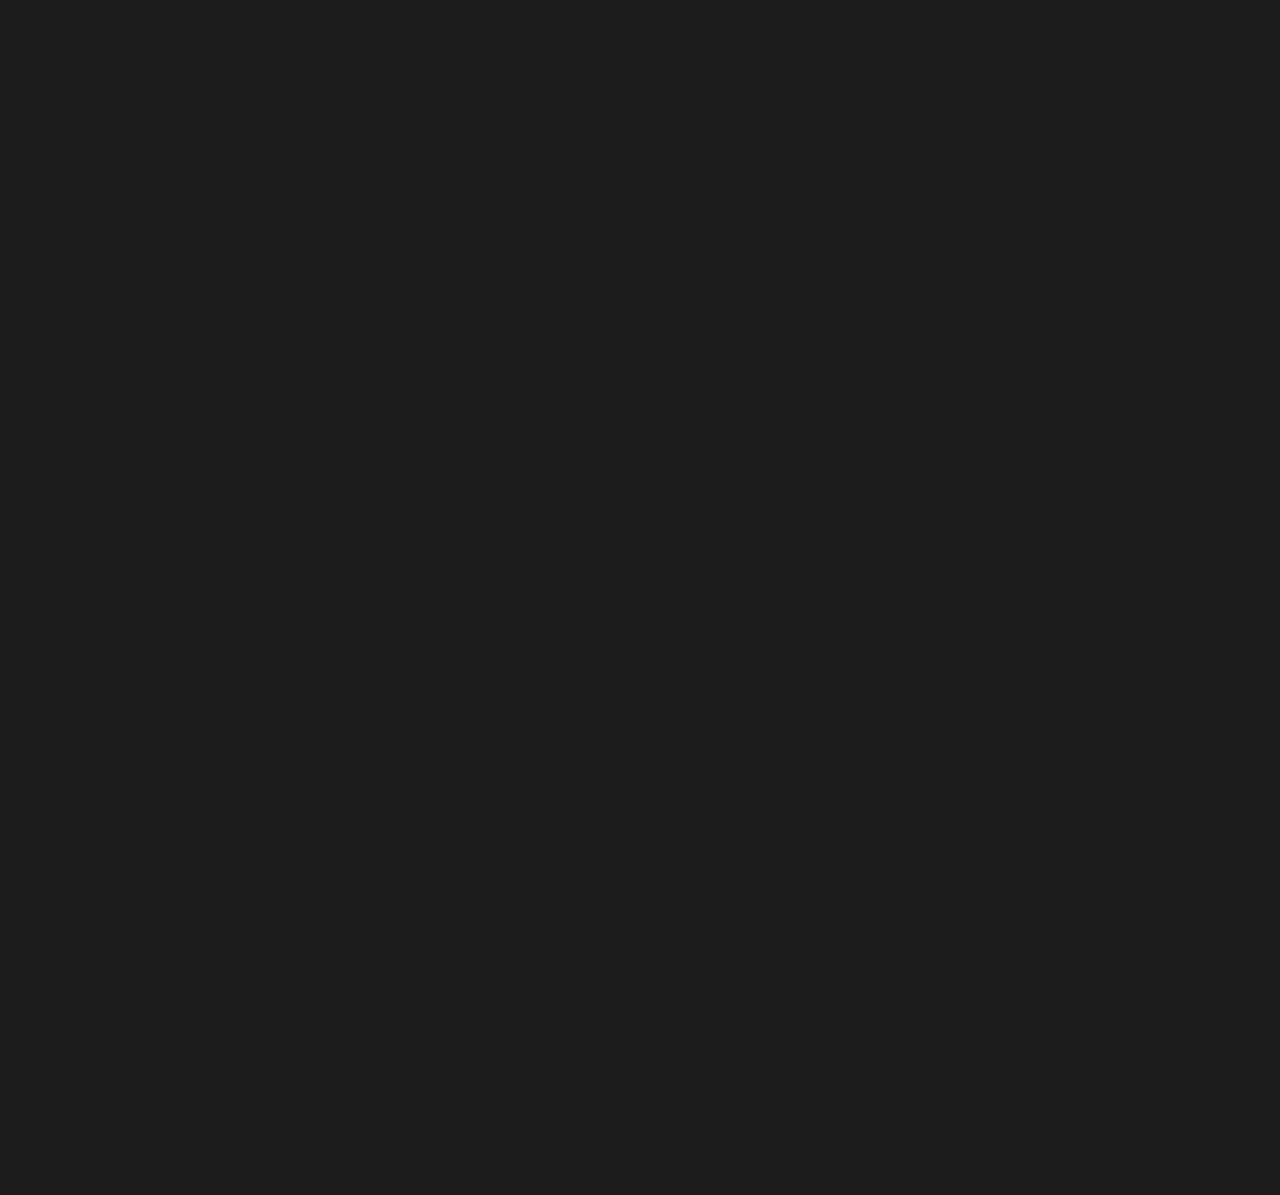
==== commit 2f7a3675: "update varie parti" ====
--- a/index.html
+++ b/index.html
@@ -7,6 +7,7 @@
   <link href="https://fonts.googleapis.com/css2?family=Inter:wght@400;600&display=swap" rel="stylesheet">
   <link rel="stylesheet" href="style.css" />
   <link rel="stylesheet" href="https://cdnjs.cloudflare.com/ajax/libs/font-awesome/6.5.0/css/all.min.css" />
+  <!--<link rel="stylesheet" href="https://cdn.jsdelivr.net/npm/honeycomb-grid@3.0.0/dist/honeycomb.min.css">-->
   <style>html { scroll-behavior: smooth; }</style>
 </head>
 <body>
@@ -20,7 +21,7 @@
       </a>
       <div class="header-info">
         <h1>Simone Berardo</h1>
-        <h2>Sistemista IT</h2>
+        <h2 class=".animate-title">Sistemista IT</h2>
         <div class="social-icons">
           <a href="https://linkedin.com" target="_blank" title="LinkedIn"><i class="fab fa-linkedin"></i></a>
           <a href="doc/MY_CV.pdf" download title="CV"><i class="fas fa-file-alt"></i></a>
@@ -51,8 +52,8 @@
     </section>
   -->
     <!-- Esperienze -->
-    <section  id="experience" class="experience">
-      <h3>Esperienze lavorative</h3>
+    <section  id="experience" class="experience" data-section>
+      <h3 class=".animate-title">Esperienze lavorative</h3>
       <div class="experience-wrapper">
         <div class="experience-list">
           <button class="exp-btn active" onclick="showExperience('exp1')">Sistemista IT</button>
@@ -62,7 +63,7 @@
         <div class="experience-details active" id="exp2">
           <h4>Sistemista IT - Consulenza presso gruppo bancario</h4>
           <p>
-            <section id="esperienze">
+            <section id="esperienze" data-section>
               <p><strong>2017 - mar 2025 · 8 anni 3 mesi</strong><br>
               Torino, Piemonte, Italia</p>
               <ul>
@@ -104,50 +105,71 @@
     </section>
 
     <!-- Sezioni -->
-    <section id="progetti" class="projects">
-      <h3>Progetti</h3>
+    <section id="progetti" class="projects" data-section>
+      <h3 class=".animate-title">Progetti</h3>
       <div class="grid">
         <div class="card"><img src="docs/progetto1.jpg"><h4>Monitoraggio</h4></div>
         <div class="card"><img src="docs/progetto2.jpg"><h4>Firewall</h4></div>
       </div>
     </section>
 
-    <section id="interessi" class="interests">
-      <h3>Interessi</h3>
+    <section id="interessi" class="interests" data-section>
+      <h3 class=".animate-title">Interessi</h3>
       <div class="grid">
         <div class="card"><img src="docs/interesse1.jpg"><h4>Automazione</h4></div>
         <div class="card"><img src="docs/interesse2.jpg"><h4>Homelab</h4></div>
       </div>
     </section>
 
-    <section id="skills" class="skills">
-      <h3>Skills</h3>
-      <ul>
-        <div class="skills-grid">
-          <div class="skill-row">
-            <div class="skill-item" style="--i:0"><img src="icons/linux.png" alt="Linux" /></div>
-            <div class="skill-item" style="--i:0"><img src="icons/linux.png" alt="Linux" /></div>
-            <div class="skill-item" style="--i:0"><img src="icons/linux.png" alt="Linux" /></div>
-            <div class="skill-item" style="--i:0"><img src="icons/linux.png" alt="Linux" /></div>
-            <div class="skill-item" style="--i:0"><img src="icons/linux.png" alt="Linux" /></div>
-          </div>
-          <div class="skill-row offset">
-            <div class="skill-item" style="--i:0"><img src="icons/linux.png" alt="Linux" /></div>
-            <div class="skill-item" style="--i:0"><img src="icons/linux.png" alt="Linux" /></div>
-            <div class="skill-item" style="--i:0"><img src="icons/linux.png" alt="Linux" /></div>
-            <div class="skill-item" style="--i:0"><img src="icons/linux.png" alt="Linux" /></div>
-          </div>
+    <section id="skills" data-section>
+      <h3 class=".animate-title">Skills</h3>
+      <div class="skills-grid">
+        <div class="skill-item">
+          <img src="icons/linux.png" alt="Linux">
+          <span>Linux</span>
         </div>
-      </ul>
+        <div class="skill-item">
+          <img src="icons/windows.png" alt="Windows">
+          <span>Windows</span>
+        </div>
+        <div class="skill-item">
+          <img src="icons/powershell.png" alt="PowerShell">
+          <span>PowerShell</span>
+        </div>
+        <div class="skill-item">
+          <img src="icons/network.png" alt="Networking">
+          <span>Networking</span>
+        </div>
+        <div class="skill-item">
+          <img src="icons/intune.png" alt="Intune">
+          <span>Intune</span>
+        </div>
+        <div class="skill-item">
+          <img src="icons/sccm.png" alt="SCCM">
+          <span>SCCM</span>
+        </div>
+        <div class="skill-item">
+          <img src="icons/git.png" alt="Git">
+          <span>Git</span>
+        </div>
+        <div class="skill-item">
+          <img src="icons/teams.png" alt="Teams">
+          <span>Teams</span>
+        </div>
+        <div class="skill-item">
+          <img src="icons/office.png" alt="Office 365">
+          <span>Office 365</span>
+        </div>
+      </div>
     </section>
-
-    <section id="carriera" class="carriera">
-      <h3>Carriera</h3>
+             
+    <section id="carriera" class="carriera" data-section>
+      <h3 class=".animate-title">Carriera</h3>
       <p>Dal primo stage alle sfide sistemistiche attuali. Crescita tecnica costante.</p>
     </section>
 
-    <section id="apprendimento" class="apprendimento">
-      <h3>Apprendimento</h3>
+    <section id="apprendimento" class="apprendimento" data-section>
+      <h3 class=".animate-title">Apprendimento</h3>
       <p>Formazione continua con corsi, esperimenti, certificazioni e curiosità infinita.</p>
     </section>
 
@@ -157,6 +179,7 @@
     </footer>
   </div>
 
+  <!--<script src="https://cdn.jsdelivr.net/npm/honeycomb-grid@3.0.0/dist/honeycomb.min.js"></script>-->
   <script src="script.js"></script>
   <button class="scroll-to-top" onclick="window.scrollTo({ top: 0, behavior: 'smooth' });">↑</button>
 </body>
--- a/style.css
+++ b/style.css
@@ -45,25 +45,20 @@
   box-shadow: 0 8px 24px rgba(0, 0, 0, 0.3);
 }
 
-/* === Header === */
-.header-flex {
-  display: flex;
-  flex-wrap: wrap;
-  gap: 2rem;
-  margin-bottom: 2rem;
-  justify-content: space-between;
-  align-items: center;
-  background: linear-gradient(135deg, #2a2a2a, #1f1f1f);
-  padding: 2rem;
-  border-radius: 16px;
-  transition: all 0.3s ease;
-}
-
 .header-info {
   flex: 1 1 60%;
   text-align: center;
 }
 
+.header-info h1 {
+  font-size: 3rem;
+  margin-bottom: 0.4rem;
+}
+
+.header-info h2 {
+  font-size: 1.5rem;
+  color: #bbbbbb;
+}
 .profile-pic {
   width: 180px;
   height: 180px;
@@ -290,6 +285,20 @@
 
 /* Responsive */
 @media (max-width: 768px) {
+
+  .skills-grid {
+    grid-template-columns: repeat(2, 1fr);
+    gap: 1rem;
+  }
+
+  .skill-item img {
+    width: 36px;
+    height: 36px;
+  }
+
+  .skill-item span {
+    font-size: 0.75rem;
+  }
   .experience-wrapper {
     flex-direction: column;
   }
@@ -305,6 +314,35 @@
     width: 100%;
     margin-top: 1rem;
   }
+}
+
+@keyframes zoomFadeIn {
+  from {
+    opacity: 0;
+    transform: scale(0.8);
+  }
+  to {
+    opacity: 1;
+    transform: scale(1);
+  }
+}
+
+.animate-title {
+  opacity: 0;
+  transform: scale(0.85);
+  transition: opacity 0.3s ease, transform 0.3s ease;
+}
+
+.animate-title.visible {
+  animation: zoomFadeIn 0.6s ease forwards;
+}
+
+h2, h3 {
+  text-align: center;
+  font-size: 2rem;
+  margin-bottom: 1rem;
+  color: #ffffff;
+  animation: zoomFadeIn 0.8s ease-out both;
 }
 
 
@@ -648,81 +686,140 @@
   opacity: 1;
 }
 
-/* Skills esagoni disposti a nido d'ape */
+/* === Effetto fade all'apertura === */
+@keyframes fadeIn {
+  to {
+    opacity: 1;
+  }
+}
+
+
+
+/* === Header === */
+.header-flex {
+  display: flex;
+  flex-wrap: wrap;
+  gap: 2rem;
+  margin-bottom: 2rem;
+  justify-content: space-between;
+  align-items: center;
+  background: linear-gradient(135deg, #2a2a2a, #1f1f1f);
+  padding: 2rem;
+  border-radius: 16px;
+  transition: all 0.3s ease;
+}
+
+.header-info {
+  flex: 1 1 60%;
+  text-align: center;
+}
+
+.profile-pic {
+  width: 180px;
+  height: 180px;
+  border-radius: 50%;
+  object-fit: cover;
+  border: 4px solid #3b3b3b;
+  box-shadow: 0 4px 16px rgba(0, 0, 0, 0.3);
+  transition: transform 0.3s ease;
+  cursor: pointer;
+  flex: 1 1 30%;
+}
+
+.header-info h1 {
+  font-size: 3rem;
+  margin-bottom: 0.4rem;
+}
+
+.header-info h2 {
+  font-size: 1.5rem;
+  color: #bbbbbb;
+}
+
+.social-icons {
+  display: flex;
+  justify-content: center;
+  gap: 2.2rem;
+  margin-top: 1.2rem;
+  margin-left: auto;
+  margin-right: 0;
+  font-size: 3rem;
+}
+
+.social-icons a {
+  color: #e5e5e5;
+  transition: transform 0.2s ease, color 0.2s ease;
+}
+
+.social-icons a:hover {
+  transform: scale(1.25);
+  color: #3b82f6;
+}
+
+/* === Skills con CSS Grid === */
+#skills {
+  padding: 2rem;
+  max-width: 1000px;
+  margin: auto;
+}
+
 .skills-grid {
+  display: grid;
+  grid-template-columns: repeat(auto-fit, minmax(100px, 1fr));
+  gap: 1.5rem;
+  padding-top: 2rem;
+}
+
+.skill-item {
+  background-color: #2a2a2a;
+  border: 1px solid #444;
+  border-radius: 12px;
+  padding: 1rem;
+  text-align: center;
+  transition: transform 0.3s, background-color 0.3s;
   display: flex;
   flex-direction: column;
   align-items: center;
-  margin-top: 2rem;
-  padding: 2rem 0;
-  max-width: 100%;
-  gap: 0;
-}
-
-.skill-row {
-  display: flex;
   justify-content: center;
-  flex-wrap: wrap;
-  margin: -15px 0;
-  gap: 5px;
-}
-
-.skill-row.offset {
-  margin-top: -1px;
-}
-
-.skill-item {
-  width: 100px;
-  height: 115px;
-  background-color: #2a2a2a;
-  clip-path: polygon(50% 0%, 100% 25%, 100% 75%, 50% 100%, 0% 75%, 0% 25%);
-  display: flex;
-  align-items: center;
-  justify-content: center;
-  transition: transform 0.3s ease, background-color 0.3s ease, box-shadow 0.3s;
-  cursor: pointer;
-  animation: fadeInHex 0.6s ease forwards;
-  animation-delay: calc(var(--i) * 100ms);
-  opacity: 0;
-}
-
-@keyframes fadeInHex {
-  to {
-    opacity: 1;
-    transform: scale(1);
-  }
-}
-
-.skill-item:hover,
-.skill-item.active {
-  transform: scale(1.15);
-  background-color: #3b82f6;
-  box-shadow: 0 0 12px rgba(59, 130, 246, 0.6);
 }
 
 .skill-item img {
   width: 48px;
   height: 48px;
+  margin-bottom: 0.5rem;
   object-fit: contain;
-  pointer-events: none;
+}
+
+.skill-item span {
+  font-size: 0.85rem;
+  color: #e5e5e5;
+}
+
+.skill-item:hover {
+  transform: scale(1.05);
+  background-color: #3b82f6;
 }
 
 @media (max-width: 768px) {
-  .skill-row.offset {
-    margin-left: 25px;
-  }
-  .skill-item {
-    width: 80px;
-    height: 92px;
-  }
+  .skills-grid {
+    grid-template-columns: repeat(auto-fit, minmax(80px, 1fr));
+    gap: 1rem;
+  }
+
   .skill-item img {
     width: 36px;
     height: 36px;
   }
-}
-
-
-
-
-
-
+
+  .skill-item span {
+    font-size: 0.75rem;
+  }
+}
+
+/* Tutto il resto del CSS rimane invariato */
+
+
+
+
+
+
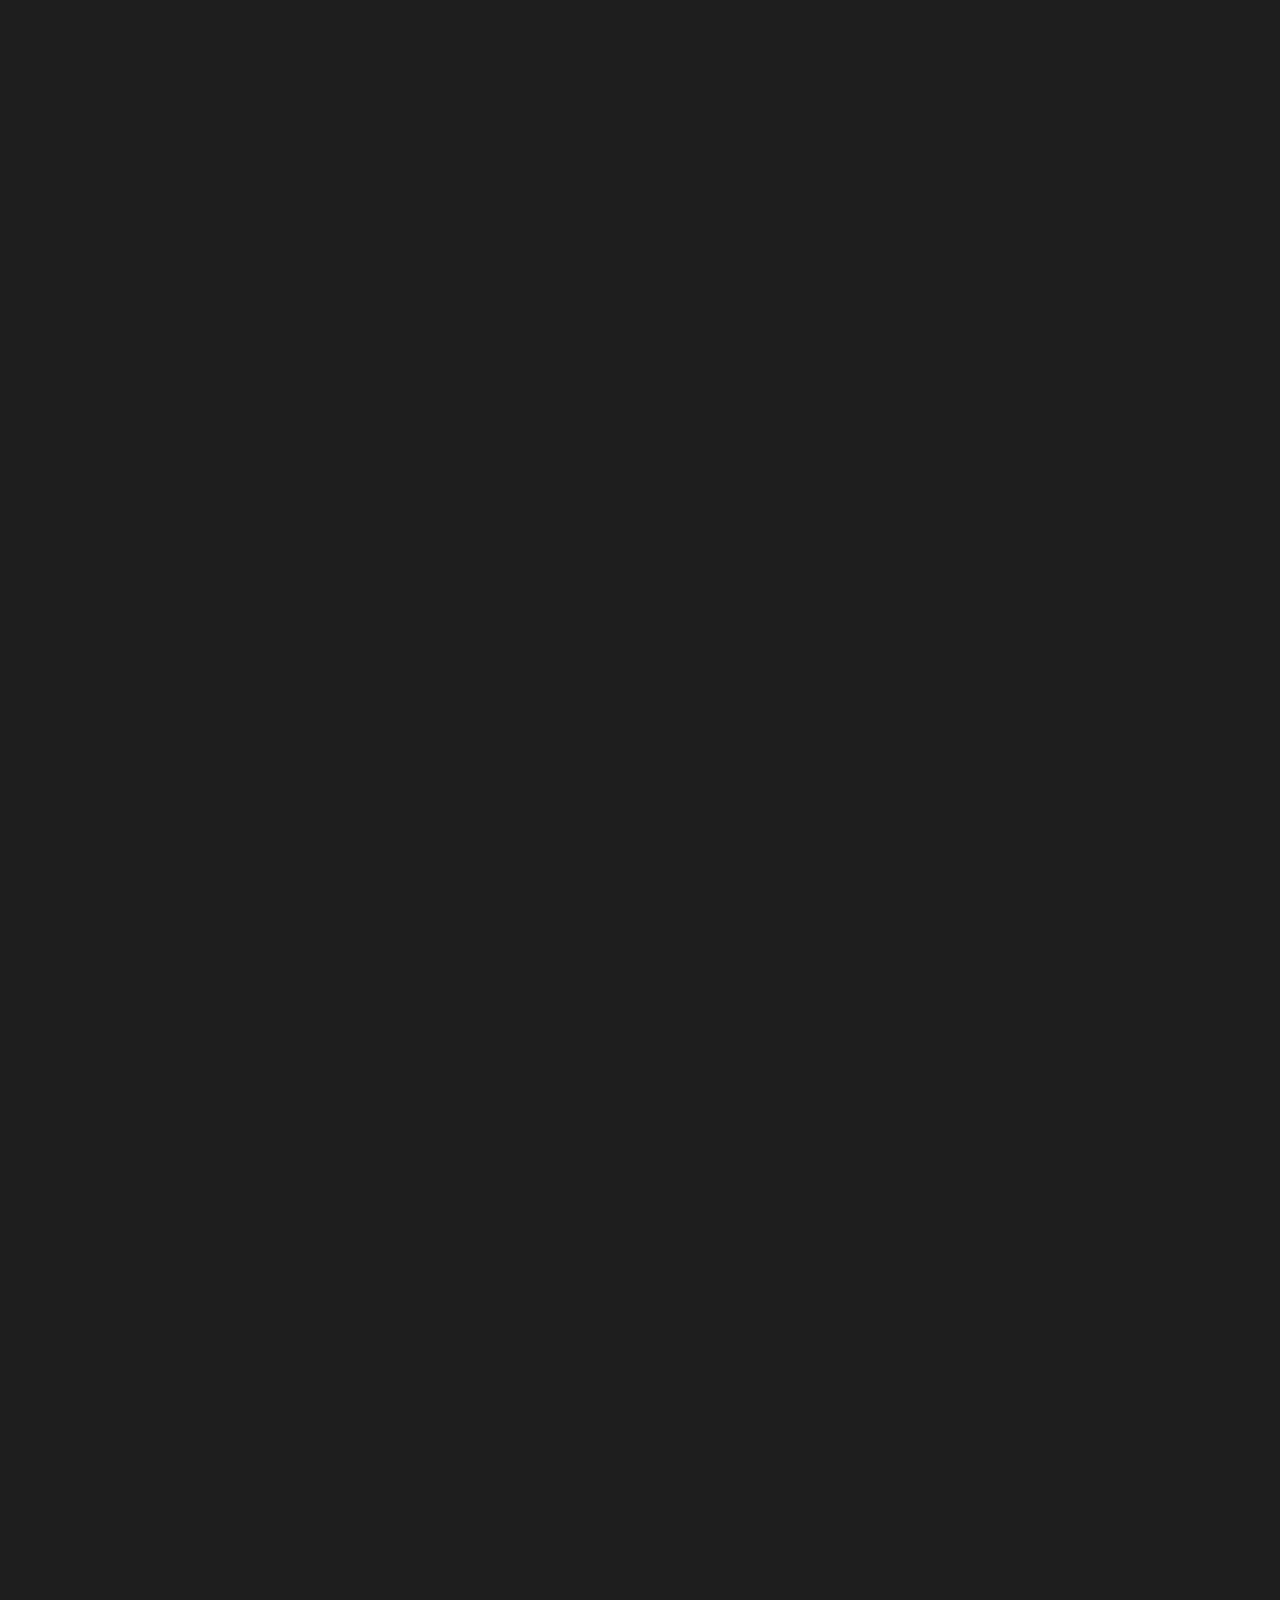
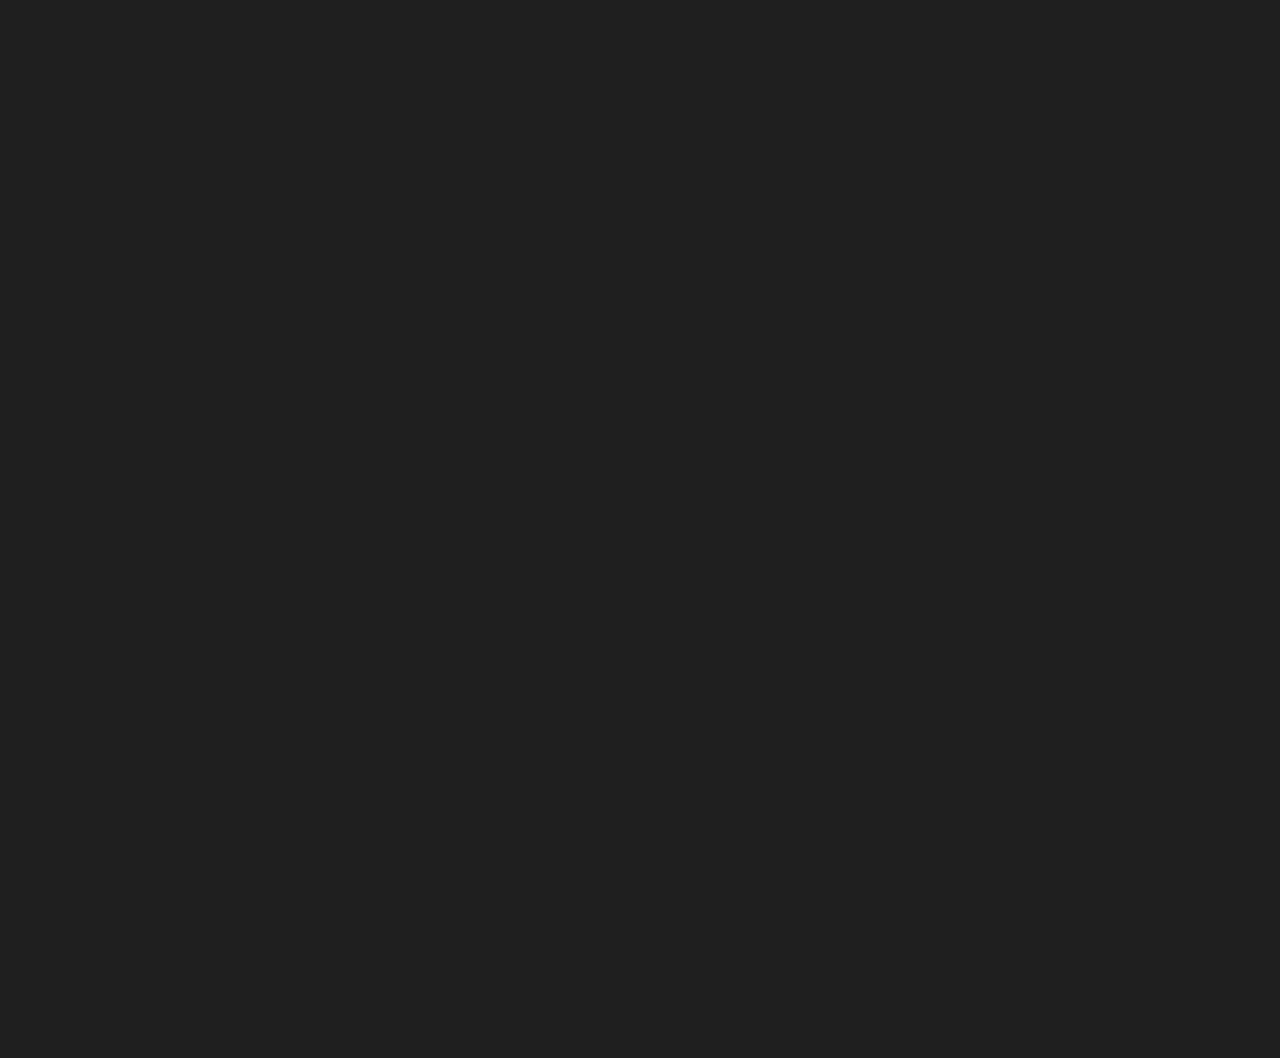
==== commit 5676a8f9: "update" ====
--- a/index.html
+++ b/index.html
@@ -16,17 +16,30 @@
   <div class="container">
     <!-- Header -->
     <header class="header-flex">
-      <a href="contatti.html">
+      <a href="contacts.html">
         <img src="doc/foto_linkedin.jpg" alt="Foto profilo di Simone" class="profile-pic" />
       </a>
       <div class="header-info">
         <h1>Simone Berardo</h1>
         <h2 class=".animate-title">Sistemista IT</h2>
         <div class="social-icons">
-          <a href="https://linkedin.com" target="_blank" title="LinkedIn"><i class="fab fa-linkedin"></i></a>
-          <a href="doc/MY_CV.pdf" download title="CV"><i class="fas fa-file-alt"></i></a>
-          <a href="https://github.com" target="_blank" title="GitHub"><i class="fab fa-github"></i></a>
-          <a href="https://instagram.com" target="_blank" title="Instagram"><i class="fab fa-instagram"></i></a>
+          <a href="https://www.linkedin.com/in/simoneberardo" target="_blank" title="LinkedIn"><i class="fab fa-linkedin"></i></a>
+          <a href="doc/MY_CV.pdf" target="_blank" rel="noopener noreferrer"title="CV"><i class="fa-solid fa-file-lines"></i></a>
+          <a href="https://github.com/simoneberardo" target="_blank" title="GitHub"><i class="fab fa-github"></i></a>
+          <a href="#" target="_blank" id="instagram-link" title="Instagram"><i class="fab fa-instagram"></i></a>
+          <!-- Overlay QR Code -->
+        <!-- Overlay QR Code -->
+      <div id="qr-overlay" style="display: none;">
+        <div class="qr-backdrop"></div>
+        <div class="qr-popup">
+          <button class="qr-close">×</button>
+          <a href="https://www.instagram.com/simone_berardo" target="_blank">
+            <img src="icons/ig_simone_berardo_qr.png" alt="QR Instagram" />
+          </a>
+        </div>
+      </div>
+
+
         </div>
       </div>
     </header>
@@ -42,7 +55,15 @@
 
     <!-- Bio -->
     <section class="bio">
-      <p>Sistemista appassionato di tecnologia, reti e automazione. Mi piace trovare soluzioni smart e imparare ogni giorno qualcosa di nuovo. Cerco sempre l'equilibrio tra semplicità ed efficienza.</p>
+      <p>Ciao! Benvenuta/o! <br> Mi chiamo Simone e lavoro nel mondo dell'informatica. Sistemista IT con esperienza in ambienti enterprise, maturata in ambito bancario e
+        consulenziale. Specializzato nell’assistenza di secondo livello, mi occupo della gestione
+        operativa dell’infrastruttura IT, delle postazioni di lavoro, dell’ambiente di rete e dei
+        dispositivi aziendali, inclusi telefoni e mobile.
+        Lavoro su tecnologie e ambienti legati alla gestione utenti e accessi, alla configurazione e
+        supervisione dei client, alla sicurezza informatica e al monitoraggio dei servizi IT,
+        collaborando con team di primo e terzo livello.
+        Affidabile, orientato al risultato e al problem solving, con un approccio pratico alla
+        gestione quotidiana e ottime capacità relazionali con utenti e fornitori.</p>
     </section>
 
     <!-- CTA
@@ -152,21 +173,10 @@
           <img src="icons/git.png" alt="Git">
           <span>Git</span>
         </div>
-        <div class="skill-item">
-          <img src="icons/teams.png" alt="Teams">
-          <span>Teams</span>
-        </div>
-        <div class="skill-item">
-          <img src="icons/office.png" alt="Office 365">
-          <span>Office 365</span>
-        </div>
+        
       </div>
     </section>
              
-    <section id="carriera" class="carriera" data-section>
-      <h3 class=".animate-title">Carriera</h3>
-      <p>Dal primo stage alle sfide sistemistiche attuali. Crescita tecnica costante.</p>
-    </section>
 
     <section id="apprendimento" class="apprendimento" data-section>
       <h3 class=".animate-title">Apprendimento</h3>
--- a/style.css
+++ b/style.css
@@ -98,7 +98,7 @@
 
 .social-icons a:hover {
   transform: scale(1.25);
-  color: #3b82f6;
+  color: #8B8682;
 }
 
 /* Menu sezioni sticky con evidenziazione */
@@ -136,7 +136,7 @@
   right: 10%;
   bottom: 6px;
   height: 2px;
-  background-color: #3b82f6;
+  background-color: #8B8682;
   transform: scaleX(0);
   transform-origin: center;
   transition: transform 0.3s ease;
@@ -149,7 +149,7 @@
 
 .section-menu a:hover,
 .section-menu a.active {
-  background-color: #3b82f6;
+  background-color: #8B8682;
   color: #fff;
   transform: translateY(-2px);
 }
@@ -162,12 +162,12 @@
 
 body.light-theme .section-menu a:hover,
 body.light-theme .section-menu a.active {
-  background-color: #3b82f6;
+  background-color: #8B8682;
   color: #fff;
 }
 
 body.light-theme .section-menu a::after {
-  background-color: #3b82f6;
+  background-color: #8B8682;
 }
 
 #experience,
@@ -279,7 +279,7 @@
 }
 
 .exp-btn.active {
-  background-color: #3b82f6;
+  background-color: #8B8682;
   color: #fff;
 }
 
@@ -520,11 +520,11 @@
 }
 
 body.light-theme .social-icons a:hover {
-  color: #3b82f6;
+  color: #8B8682;
 }
 
 body.light-theme .exp-btn.active {
-  background-color: #3b82f6;
+  background-color: #8B8682;
   color: white;
 }
 
@@ -579,7 +579,7 @@
 }
 
 .exp-btn.active {
-  background-color: #3b82f6;
+  background-color: #8B8682;
   color: #fff;
 }
 
@@ -620,7 +620,7 @@
   bottom: 20px;
   right: 20px;
   z-index: 1001;
-  background-color: #3b82f6;
+  background-color: #8B8682;
   color: white;
   border: none;
   border-radius: 50%;
@@ -628,16 +628,23 @@
   height: 48px;
   font-size: 20px;
   cursor: pointer;
-  display: none;
   align-items: center;
   justify-content: center;
+  display: flex;
   box-shadow: 0 4px 12px rgba(0, 0, 0, 0.3);
-  transition: opacity 0.3s ease;
-}
+  align-items: center;
+  justify-content: center;
+  transition: transform 0.3s ease;
+  opacity: 1;
+  pointer-events: auto;
+}
+
 
 .scroll-to-top:hover {
-  background-color: #2563eb;
-}
+  transform: scale(1.1);
+  background-color: #8B8682;
+}
+
 
 /* Responsive */
 @media (max-width: 768px) {
@@ -753,7 +760,7 @@
 
 .social-icons a:hover {
   transform: scale(1.25);
-  color: #3b82f6;
+  color: #8B8682;
 }
 
 /* === Skills con CSS Grid === */
@@ -797,7 +804,7 @@
 
 .skill-item:hover {
   transform: scale(1.05);
-  background-color: #3b82f6;
+  background-color: #8B8682;
 }
 
 @media (max-width: 768px) {
@@ -816,10 +823,67 @@
   }
 }
 
+#qr-container {
+  box-shadow: 0 0 12px rgba(0, 0, 0, 0.2);
+  z-index: 1001;
+}
+
+#qr-overlay {
+  position: fixed;
+  inset: 0;
+  background: rgba(0, 0, 0, 0.85);
+  display: flex;
+  justify-content: center;
+  align-items: center;
+  z-index: 99999;
+}
+
+.qr-popup {
+  position: relative;
+  background-color: #2a2a2a;
+  padding: 2rem;
+  border-radius: 20px;
+  box-shadow: 0 0 30px rgba(0,0,0,0.6);
+  animation: fadeIn 0.3s ease-out;
+  text-align: center;
+}
+
+.qr-popup img {
+  width: 240px;
+  height: 240px;
+  transition: transform 0.2s ease;
+}
+
+.qr-popup img:hover {
+  transform: scale(1.05);
+}
+
+.qr-close {
+  position: absolute;
+  top: 10px;
+  right: 14px;
+  font-size: 2rem;
+  background: none;
+  border: none;
+  color: #ffffff;
+  cursor: pointer;
+  transition: transform 0.2s;
+}
+
+.qr-close:hover {
+  transform: scale(1.2);
+}
+
+@keyframes fadeIn {
+  from { opacity: 0; transform: scale(0.92); }
+  to   { opacity: 1; transform: scale(1); }
+}
+
+
+
 /* Tutto il resto del CSS rimane invariato */
 
 
 
 
 
-
